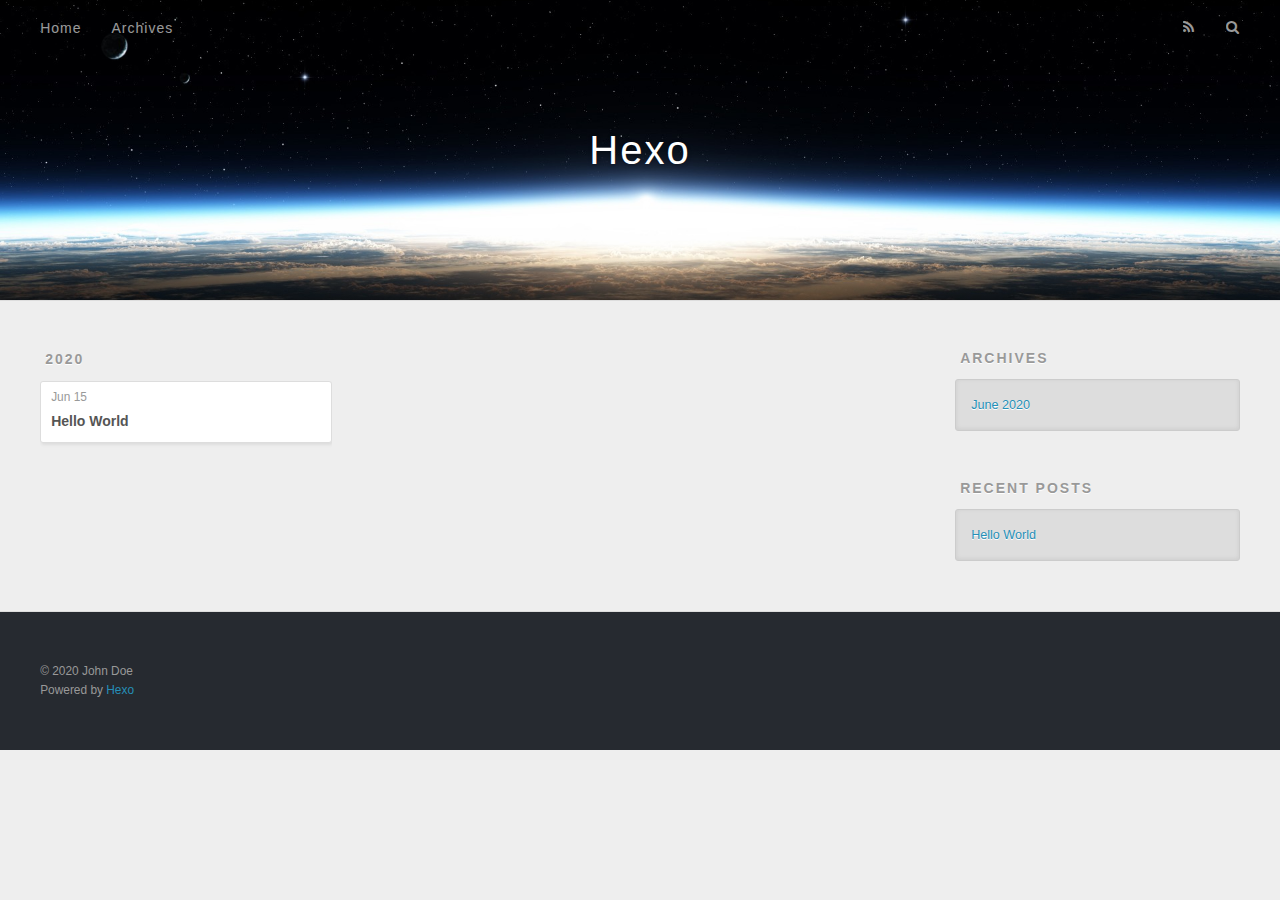
==== archives/index.html @ f8ab2e43 "Site updated: 2020-06-20 10:21:04" ====
<!DOCTYPE html>
<html>
<head>
  <meta charset="utf-8">
  

  
  <title>Archives | Hexo</title>
  <meta name="viewport" content="width=device-width, initial-scale=1, maximum-scale=1">
  <meta property="og:type" content="website">
<meta property="og:title" content="Hexo">
<meta property="og:url" content="http://yoursite.com/archives/index.html">
<meta property="og:site_name" content="Hexo">
<meta property="og:locale" content="en_US">
<meta property="article:author" content="John Doe">
<meta name="twitter:card" content="summary">
  
    <link rel="alternate" href="/atom.xml" title="Hexo" type="application/atom+xml">
  
  
    <link rel="icon" href="/favicon.png">
  
  
    <link href="//fonts.googleapis.com/css?family=Source+Code+Pro" rel="stylesheet" type="text/css">
  
  
<link rel="stylesheet" href="/css/style.css">

<meta name="generator" content="Hexo 4.2.1"></head>

<body>
  <div id="container">
    <div id="wrap">
      <header id="header">
  <div id="banner"></div>
  <div id="header-outer" class="outer">
    <div id="header-title" class="inner">
      <h1 id="logo-wrap">
        <a href="/" id="logo">Hexo</a>
      </h1>
      
    </div>
    <div id="header-inner" class="inner">
      <nav id="main-nav">
        <a id="main-nav-toggle" class="nav-icon"></a>
        
          <a class="main-nav-link" href="/">Home</a>
        
          <a class="main-nav-link" href="/archives">Archives</a>
        
      </nav>
      <nav id="sub-nav">
        
          <a id="nav-rss-link" class="nav-icon" href="/atom.xml" title="RSS Feed"></a>
        
        <a id="nav-search-btn" class="nav-icon" title="Search"></a>
      </nav>
      <div id="search-form-wrap">
        <form action="//google.com/search" method="get" accept-charset="UTF-8" class="search-form"><input type="search" name="q" class="search-form-input" placeholder="Search"><button type="submit" class="search-form-submit">&#xF002;</button><input type="hidden" name="sitesearch" value="http://yoursite.com"></form>
      </div>
    </div>
  </div>
</header>
      <div class="outer">
        <section id="main">
  
  
    
    
      
      
      <section class="archives-wrap">
        <div class="archive-year-wrap">
          <a href="/archives/2020" class="archive-year">2020</a>
        </div>
        <div class="archives">
    
    <article class="archive-article archive-type-post">
  <div class="archive-article-inner">
    <header class="archive-article-header">
      <a href="/2020/06/15/hello-world/" class="archive-article-date">
  <time datetime="2020-06-15T02:49:11.549Z" itemprop="datePublished">Jun 15</time>
</a>
      
  
    <h1 itemprop="name">
      <a class="archive-article-title" href="/2020/06/15/hello-world/">Hello World</a>
    </h1>
  

    </header>
  </div>
</article>
  
  
    </div></section>
  


</section>
        
          <aside id="sidebar">
  
    

  
    

  
    
  
    
  <div class="widget-wrap">
    <h3 class="widget-title">Archives</h3>
    <div class="widget">
      <ul class="archive-list"><li class="archive-list-item"><a class="archive-list-link" href="/archives/2020/06/">June 2020</a></li></ul>
    </div>
  </div>


  
    
  <div class="widget-wrap">
    <h3 class="widget-title">Recent Posts</h3>
    <div class="widget">
      <ul>
        
          <li>
            <a href="/2020/06/15/hello-world/">Hello World</a>
          </li>
        
      </ul>
    </div>
  </div>

  
</aside>
        
      </div>
      <footer id="footer">
  
  <div class="outer">
    <div id="footer-info" class="inner">
      &copy; 2020 John Doe<br>
      Powered by <a href="http://hexo.io/" target="_blank">Hexo</a>
    </div>
  </div>
</footer>
    </div>
    <nav id="mobile-nav">
  
    <a href="/" class="mobile-nav-link">Home</a>
  
    <a href="/archives" class="mobile-nav-link">Archives</a>
  
</nav>
    

<script src="//ajax.googleapis.com/ajax/libs/jquery/2.0.3/jquery.min.js"></script>


  
<link rel="stylesheet" href="/fancybox/jquery.fancybox.css">

  
<script src="/fancybox/jquery.fancybox.pack.js"></script>




<script src="/js/script.js"></script>




  </div>
</body>
</html>
---- css/style.css ----
body {
  width: 100%;
}
body:before,
body:after {
  content: "";
  display: table;
}
body:after {
  clear: both;
}
html,
body,
div,
span,
applet,
object,
iframe,
h1,
h2,
h3,
h4,
h5,
h6,
p,
blockquote,
pre,
a,
abbr,
acronym,
address,
big,
cite,
code,
del,
dfn,
em,
img,
ins,
kbd,
q,
s,
samp,
small,
strike,
strong,
sub,
sup,
tt,
var,
dl,
dt,
dd,
ol,
ul,
li,
fieldset,
form,
label,
legend,
table,
caption,
tbody,
tfoot,
thead,
tr,
th,
td {
  margin: 0;
  padding: 0;
  border: 0;
  outline: 0;
  font-weight: inherit;
  font-style: inherit;
  font-family: inherit;
  font-size: 100%;
  vertical-align: baseline;
}
body {
  line-height: 1;
  color: #000;
  background: #fff;
}
ol,
ul {
  list-style: none;
}
table {
  border-collapse: separate;
  border-spacing: 0;
  vertical-align: middle;
}
caption,
th,
td {
  text-align: left;
  font-weight: normal;
  vertical-align: middle;
}
a img {
  border: none;
}
input,
button {
  margin: 0;
  padding: 0;
}
input::-moz-focus-inner,
button::-moz-focus-inner {
  border: 0;
  padding: 0;
}
@font-face {
  font-family: FontAwesome;
  font-style: normal;
  font-weight: normal;
  src: url("fonts/fontawesome-webfont.eot?v=#4.0.3");
  src: url("fonts/fontawesome-webfont.eot?#iefix&v=#4.0.3") format("embedded-opentype"), url("fonts/fontawesome-webfont.woff?v=#4.0.3") format("woff"), url("fonts/fontawesome-webfont.ttf?v=#4.0.3") format("truetype"), url("fonts/fontawesome-webfont.svg#fontawesomeregular?v=#4.0.3") format("svg");
}
html,
body,
#container {
  height: 100%;
}
body {
  background: #eee;
  font: 14px -apple-system, BlinkMacSystemFont, "Segoe UI", "Roboto", "Oxygen", "Ubuntu", "Cantarell", "Fira Sans", "Droid Sans", "Helvetica Neue", sans-serif;
  -webkit-text-size-adjust: 100%;
}
.outer {
  max-width: 1220px;
  margin: 0 auto;
  padding: 0 20px;
}
.outer:before,
.outer:after {
  content: "";
  display: table;
}
.outer:after {
  clear: both;
}
.inner {
  display: inline;
  float: left;
  width: 98.33333333333333%;
  margin: 0 0.833333333333333%;
}
.left,
.alignleft {
  float: left;
}
.right,
.alignright {
  float: right;
}
.clear {
  clear: both;
}
#container {
  position: relative;
}
.mobile-nav-on {
  overflow: hidden;
}
#wrap {
  height: 100%;
  width: 100%;
  position: absolute;
  top: 0;
  left: 0;
  -webkit-transition: 0.2s ease-out;
  -moz-transition: 0.2s ease-out;
  -ms-transition: 0.2s ease-out;
  transition: 0.2s ease-out;
  z-index: 1;
  background: #eee;
}
.mobile-nav-on #wrap {
  left: 280px;
}
@media screen and (min-width: 768px) {
  #main {
    display: inline;
    float: left;
    width: 73.33333333333333%;
    margin: 0 0.833333333333333%;
  }
}
.article-date,
.article-category-link,
.archive-year,
.widget-title {
  text-decoration: none;
  text-transform: uppercase;
  letter-spacing: 2px;
  color: #999;
  margin-bottom: 1em;
  margin-left: 5px;
  line-height: 1em;
  text-shadow: 0 1px #fff;
  font-weight: bold;
}
.article-inner,
.archive-article-inner {
  background: #fff;
  -webkit-box-shadow: 1px 2px 3px #ddd;
  box-shadow: 1px 2px 3px #ddd;
  border: 1px solid #ddd;
  border-radius: 3px;
}
.article-entry h1,
.widget h1 {
  font-size: 2em;
}
.article-entry h2,
.widget h2 {
  font-size: 1.5em;
}
.article-entry h3,
.widget h3 {
  font-size: 1.3em;
}
.article-entry h4,
.widget h4 {
  font-size: 1.2em;
}
.article-entry h5,
.widget h5 {
  font-size: 1em;
}
.article-entry h6,
.widget h6 {
  font-size: 1em;
  color: #999;
}
.article-entry hr,
.widget hr {
  border: 1px dashed #ddd;
}
.article-entry strong,
.widget strong {
  font-weight: bold;
}
.article-entry em,
.widget em,
.article-entry cite,
.widget cite {
  font-style: italic;
}
.article-entry sup,
.widget sup,
.article-entry sub,
.widget sub {
  font-size: 0.75em;
  line-height: 0;
  position: relative;
  vertical-align: baseline;
}
.article-entry sup,
.widget sup {
  top: -0.5em;
}
.article-entry sub,
.widget sub {
  bottom: -0.2em;
}
.article-entry small,
.widget small {
  font-size: 0.85em;
}
.article-entry acronym,
.widget acronym,
.article-entry abbr,
.widget abbr {
  border-bottom: 1px dotted;
}
.article-entry ul,
.widget ul,
.article-entry ol,
.widget ol,
.article-entry dl,
.widget dl {
  margin: 0 20px;
  line-height: 1.6em;
}
.article-entry ul ul,
.widget ul ul,
.article-entry ol ul,
.widget ol ul,
.article-entry ul ol,
.widget ul ol,
.article-entry ol ol,
.widget ol ol {
  margin-top: 0;
  margin-bottom: 0;
}
.article-entry ul,
.widget ul {
  list-style: disc;
}
.article-entry ol,
.widget ol {
  list-style: decimal;
}
.article-entry dt,
.widget dt {
  font-weight: bold;
}
#header {
  height: 300px;
  position: relative;
  border-bottom: 1px solid #ddd;
}
#header:before,
#header:after {
  content: "";
  position: absolute;
  left: 0;
  right: 0;
  height: 40px;
}
#header:before {
  top: 0;
  background: -webkit-linear-gradient(rgba(0,0,0,0.2), transparent);
  background: -moz-linear-gradient(rgba(0,0,0,0.2), transparent);
  background: -ms-linear-gradient(rgba(0,0,0,0.2), transparent);
  background: linear-gradient(rgba(0,0,0,0.2), transparent);
}
#header:after {
  bottom: 0;
  background: -webkit-linear-gradient(transparent, rgba(0,0,0,0.2));
  background: -moz-linear-gradient(transparent, rgba(0,0,0,0.2));
  background: -ms-linear-gradient(transparent, rgba(0,0,0,0.2));
  background: linear-gradient(transparent, rgba(0,0,0,0.2));
}
#header-outer {
  height: 100%;
  position: relative;
}
#header-inner {
  position: relative;
  overflow: hidden;
}
#banner {
  position: absolute;
  top: 0;
  left: 0;
  width: 100%;
  height: 100%;
  background: url("images/banner.jpg") center #000;
  -webkit-background-size: cover;
  -moz-background-size: cover;
  background-size: cover;
  z-index: -1;
}
#header-title {
  text-align: center;
  height: 40px;
  position: absolute;
  top: 50%;
  left: 0;
  margin-top: -20px;
}
#logo,
#subtitle {
  text-decoration: none;
  color: #fff;
  font-weight: 300;
  text-shadow: 0 1px 4px rgba(0,0,0,0.3);
}
#logo {
  font-size: 40px;
  line-height: 40px;
  letter-spacing: 2px;
}
#subtitle {
  font-size: 16px;
  line-height: 16px;
  letter-spacing: 1px;
}
#subtitle-wrap {
  margin-top: 16px;
}
#main-nav {
  float: left;
  margin-left: -15px;
}
.nav-icon,
.main-nav-link {
  float: left;
  color: #fff;
  opacity: 0.6;
  text-decoration: none;
  text-shadow: 0 1px rgba(0,0,0,0.2);
  -webkit-transition: opacity 0.2s;
  -moz-transition: opacity 0.2s;
  -ms-transition: opacity 0.2s;
  transition: opacity 0.2s;
  display: block;
  padding: 20px 15px;
}
.nav-icon:hover,
.main-nav-link:hover {
  opacity: 1;
}
.nav-icon {
  font-family: FontAwesome;
  text-align: center;
  font-size: 14px;
  width: 14px;
  height: 14px;
  padding: 20px 15px;
  position: relative;
  cursor: pointer;
}
.main-nav-link {
  font-weight: 300;
  letter-spacing: 1px;
}
@media screen and (max-width: 479px) {
  .main-nav-link {
    display: none;
  }
}
#main-nav-toggle {
  display: none;
}
#main-nav-toggle:before {
  content: "\f0c9";
}
@media screen and (max-width: 479px) {
  #main-nav-toggle {
    display: block;
  }
}
#sub-nav {
  float: right;
  margin-right: -15px;
}
#nav-rss-link:before {
  content: "\f09e";
}
#nav-search-btn:before {
  content: "\f002";
}
#search-form-wrap {
  position: absolute;
  top: 15px;
  width: 150px;
  height: 30px;
  right: -150px;
  opacity: 0;
  -webkit-transition: 0.2s ease-out;
  -moz-transition: 0.2s ease-out;
  -ms-transition: 0.2s ease-out;
  transition: 0.2s ease-out;
}
#search-form-wrap.on {
  opacity: 1;
  right: 0;
}
@media screen and (max-width: 479px) {
  #search-form-wrap {
    width: 100%;
    right: -100%;
  }
}
.search-form {
  position: absolute;
  top: 0;
  left: 0;
  right: 0;
  background: #fff;
  padding: 5px 15px;
  border-radius: 15px;
  -webkit-box-shadow: 0 0 10px rgba(0,0,0,0.3);
  box-shadow: 0 0 10px rgba(0,0,0,0.3);
}
.search-form-input {
  border: none;
  background: none;
  color: #555;
  width: 100%;
  font: 13px -apple-system, BlinkMacSystemFont, "Segoe UI", "Roboto", "Oxygen", "Ubuntu", "Cantarell", "Fira Sans", "Droid Sans", "Helvetica Neue", sans-serif;
  outline: none;
}
.search-form-input::-webkit-search-results-decoration,
.search-form-input::-webkit-search-cancel-button {
  -webkit-appearance: none;
}
.search-form-submit {
  position: absolute;
  top: 50%;
  right: 10px;
  margin-top: -7px;
  font: 13px FontAwesome;
  border: none;
  background: none;
  color: #bbb;
  cursor: pointer;
}
.search-form-submit:hover,
.search-form-submit:focus {
  color: #777;
}
.article {
  margin: 50px 0;
}
.article-inner {
  overflow: hidden;
}
.article-meta:before,
.article-meta:after {
  content: "";
  display: table;
}
.article-meta:after {
  clear: both;
}
.article-date {
  float: left;
}
.article-category {
  float: left;
  line-height: 1em;
  color: #ccc;
  text-shadow: 0 1px #fff;
  margin-left: 8px;
}
.article-category:before {
  content: "\2022";
}
.article-category-link {
  margin: 0 12px 1em;
}
.article-header {
  padding: 20px 20px 0;
}
.article-title {
  text-decoration: none;
  font-size: 2em;
  font-weight: bold;
  color: #555;
  line-height: 1.1em;
  -webkit-transition: color 0.2s;
  -moz-transition: color 0.2s;
  -ms-transition: color 0.2s;
  transition: color 0.2s;
}
a.article-title:hover {
  color: #258fb8;
}
.article-entry {
  color: #555;
  padding: 0 20px;
}
.article-entry:before,
.article-entry:after {
  content: "";
  display: table;
}
.article-entry:after {
  clear: both;
}
.article-entry p,
.article-entry table {
  line-height: 1.6em;
  margin: 1.6em 0;
}
.article-entry h1,
.article-entry h2,
.article-entry h3,
.article-entry h4,
.article-entry h5,
.article-entry h6 {
  font-weight: bold;
}
.article-entry h1,
.article-entry h2,
.article-entry h3,
.article-entry h4,
.article-entry h5,
.article-entry h6 {
  line-height: 1.1em;
  margin: 1.1em 0;
}
.article-entry a {
  color: #258fb8;
  text-decoration: none;
}
.article-entry a:hover {
  text-decoration: underline;
}
.article-entry ul,
.article-entry ol,
.article-entry dl {
  margin-top: 1.6em;
  margin-bottom: 1.6em;
}
.article-entry img,
.article-entry video {
  max-width: 100%;
  height: auto;
  display: block;
  margin: auto;
}
.article-entry iframe {
  border: none;
}
.article-entry table {
  width: 100%;
  border-collapse: collapse;
  border-spacing: 0;
}
.article-entry th {
  font-weight: bold;
  border-bottom: 3px solid #ddd;
  padding-bottom: 0.5em;
}
.article-entry td {
  border-bottom: 1px solid #ddd;
  padding: 10px 0;
}
.article-entry blockquote {
  font-family: Georgia, "Times New Roman", serif;
  font-size: 1.4em;
  margin: 1.6em 20px;
  text-align: center;
}
.article-entry blockquote footer {
  font-size: 14px;
  margin: 1.6em 0;
  font-family: -apple-system, BlinkMacSystemFont, "Segoe UI", "Roboto", "Oxygen", "Ubuntu", "Cantarell", "Fira Sans", "Droid Sans", "Helvetica Neue", sans-serif;
}
.article-entry blockquote footer cite:before {
  content: "—";
  padding: 0 0.5em;
}
.article-entry .pullquote {
  text-align: left;
  width: 45%;
  margin: 0;
}
.article-entry .pullquote.left {
  margin-left: 0.5em;
  margin-right: 1em;
}
.article-entry .pullquote.right {
  margin-right: 0.5em;
  margin-left: 1em;
}
.article-entry .caption {
  color: #999;
  display: block;
  font-size: 0.9em;
  margin-top: 0.5em;
  position: relative;
  text-align: center;
}
.article-entry .video-container {
  position: relative;
  padding-top: 56.25%;
  height: 0;
  overflow: hidden;
}
.article-entry .video-container iframe,
.article-entry .video-container object,
.article-entry .video-container embed {
  position: absolute;
  top: 0;
  left: 0;
  width: 100%;
  height: 100%;
  margin-top: 0;
}
.article-more-link a {
  display: inline-block;
  line-height: 1em;
  padding: 6px 15px;
  border-radius: 15px;
  background: #eee;
  color: #999;
  text-shadow: 0 1px #fff;
  text-decoration: none;
}
.article-more-link a:hover {
  background: #258fb8;
  color: #fff;
  text-decoration: none;
  text-shadow: 0 1px #1e7293;
}
.article-footer {
  font-size: 0.85em;
  line-height: 1.6em;
  border-top: 1px solid #ddd;
  padding-top: 1.6em;
  margin: 0 20px 20px;
}
.article-footer:before,
.article-footer:after {
  content: "";
  display: table;
}
.article-footer:after {
  clear: both;
}
.article-footer a {
  color: #999;
  text-decoration: none;
}
.article-footer a:hover {
  color: #555;
}
.article-tag-list-item {
  float: left;
  margin-right: 10px;
}
.article-tag-list-link:before {
  content: "#";
}
.article-comment-link {
  float: right;
}
.article-comment-link:before {
  content: "\f075";
  font-family: FontAwesome;
  padding-right: 8px;
}
.article-share-link {
  cursor: pointer;
  float: right;
  margin-left: 20px;
}
.article-share-link:before {
  content: "\f064";
  font-family: FontAwesome;
  padding-right: 6px;
}
#article-nav {
  position: relative;
}
#article-nav:before,
#article-nav:after {
  content: "";
  display: table;
}
#article-nav:after {
  clear: both;
}
@media screen and (min-width: 768px) {
  #article-nav {
    margin: 50px 0;
  }
  #article-nav:before {
    width: 8px;
    height: 8px;
    position: absolute;
    top: 50%;
    left: 50%;
    margin-top: -4px;
    margin-left: -4px;
    content: "";
    border-radius: 50%;
    background: #ddd;
    -webkit-box-shadow: 0 1px 2px #fff;
    box-shadow: 0 1px 2px #fff;
  }
}
.article-nav-link-wrap {
  text-decoration: none;
  text-shadow: 0 1px #fff;
  color: #999;
  -webkit-box-sizing: border-box;
  -moz-box-sizing: border-box;
  box-sizing: border-box;
  margin-top: 50px;
  text-align: center;
  display: block;
}
.article-nav-link-wrap:hover {
  color: #555;
}
@media screen and (min-width: 768px) {
  .article-nav-link-wrap {
    width: 50%;
    margin-top: 0;
  }
}
@media screen and (min-width: 768px) {
  #article-nav-newer {
    float: left;
    text-align: right;
    padding-right: 20px;
  }
}
@media screen and (min-width: 768px) {
  #article-nav-older {
    float: right;
    text-align: left;
    padding-left: 20px;
  }
}
.article-nav-caption {
  text-transform: uppercase;
  letter-spacing: 2px;
  color: #ddd;
  line-height: 1em;
  font-weight: bold;
}
#article-nav-newer .article-nav-caption {
  margin-right: -2px;
}
.article-nav-title {
  font-size: 0.85em;
  line-height: 1.6em;
  margin-top: 0.5em;
}
.article-share-box {
  position: absolute;
  display: none;
  background: #fff;
  -webkit-box-shadow: 1px 2px 10px rgba(0,0,0,0.2);
  box-shadow: 1px 2px 10px rgba(0,0,0,0.2);
  border-radius: 3px;
  margin-left: -145px;
  overflow: hidden;
  z-index: 1;
}
.article-share-box.on {
  display: block;
}
.article-share-input {
  width: 100%;
  background: none;
  -webkit-box-sizing: border-box;
  -moz-box-sizing: border-box;
  box-sizing: border-box;
  font: 14px -apple-system, BlinkMacSystemFont, "Segoe UI", "Roboto", "Oxygen", "Ubuntu", "Cantarell", "Fira Sans", "Droid Sans", "Helvetica Neue", sans-serif;
  padding: 0 15px;
  color: #555;
  outline: none;
  border: 1px solid #ddd;
  border-radius: 3px 3px 0 0;
  height: 36px;
  line-height: 36px;
}
.article-share-links {
  background: #eee;
}
.article-share-links:before,
.article-share-links:after {
  content: "";
  display: table;
}
.article-share-links:after {
  clear: both;
}
.article-share-twitter,
.article-share-facebook,
.article-share-pinterest,
.article-share-google {
  width: 50px;
  height: 36px;
  display: block;
  float: left;
  position: relative;
  color: #999;
  text-shadow: 0 1px #fff;
}
.article-share-twitter:before,
.article-share-facebook:before,
.article-share-pinterest:before,
.article-share-google:before {
  font-size: 20px;
  font-family: FontAwesome;
  width: 20px;
  height: 20px;
  position: absolute;
  top: 50%;
  left: 50%;
  margin-top: -10px;
  margin-left: -10px;
  text-align: center;
}
.article-share-twitter:hover,
.article-share-facebook:hover,
.article-share-pinterest:hover,
.article-share-google:hover {
  color: #fff;
}
.article-share-twitter:before {
  content: "\f099";
}
.article-share-twitter:hover {
  background: #00aced;
  text-shadow: 0 1px #008abe;
}
.article-share-facebook:before {
  content: "\f09a";
}
.article-share-facebook:hover {
  background: #3b5998;
  text-shadow: 0 1px #2f477a;
}
.article-share-pinterest:before {
  content: "\f0d2";
}
.article-share-pinterest:hover {
  background: #cb2027;
  text-shadow: 0 1px #a21a1f;
}
.article-share-google:before {
  content: "\f0d5";
}
.article-share-google:hover {
  background: #dd4b39;
  text-shadow: 0 1px #be3221;
}
.article-gallery {
  background: #000;
  position: relative;
}
.article-gallery-photos {
  position: relative;
  overflow: hidden;
}
.article-gallery-img {
  display: none;
  max-width: 100%;
}
.article-gallery-img:first-child {
  display: block;
}
.article-gallery-img.loaded {
  position: absolute;
  display: block;
}
.article-gallery-img img {
  display: block;
  max-width: 100%;
  margin: 0 auto;
}
#comments {
  background: #fff;
  -webkit-box-shadow: 1px 2px 3px #ddd;
  box-shadow: 1px 2px 3px #ddd;
  padding: 20px;
  border: 1px solid #ddd;
  border-radius: 3px;
  margin: 50px 0;
}
#comments a {
  color: #258fb8;
}
.archives-wrap {
  margin: 50px 0;
}
.archives:before,
.archives:after {
  content: "";
  display: table;
}
.archives:after {
  clear: both;
}
.archive-year-wrap {
  margin-bottom: 1em;
}
.archives {
  -webkit-column-gap: 10px;
  -moz-column-gap: 10px;
  column-gap: 10px;
}
@media screen and (min-width: 480px) and (max-width: 767px) {
  .archives {
    -webkit-column-count: 2;
    -moz-column-count: 2;
    column-count: 2;
  }
}
@media screen and (min-width: 768px) {
  .archives {
    -webkit-column-count: 3;
    -moz-column-count: 3;
    column-count: 3;
  }
}
.archive-article {
  -webkit-column-break-inside: avoid;
  page-break-inside: avoid;
  overflow: hidden;
  break-inside: avoid-column;
}
.archive-article-inner {
  padding: 10px;
  margin-bottom: 15px;
}
.archive-article-title {
  text-decoration: none;
  font-weight: bold;
  color: #555;
  -webkit-transition: color 0.2s;
  -moz-transition: color 0.2s;
  -ms-transition: color 0.2s;
  transition: color 0.2s;
  line-height: 1.6em;
}
.archive-article-title:hover {
  color: #258fb8;
}
.archive-article-footer {
  margin-top: 1em;
}
.archive-article-date {
  color: #999;
  text-decoration: none;
  font-size: 0.85em;
  line-height: 1em;
  margin-bottom: 0.5em;
  display: block;
}
#page-nav {
  margin: 50px auto;
  background: #fff;
  -webkit-box-shadow: 1px 2px 3px #ddd;
  box-shadow: 1px 2px 3px #ddd;
  border: 1px solid #ddd;
  border-radius: 3px;
  text-align: center;
  color: #999;
  overflow: hidden;
}
#page-nav:before,
#page-nav:after {
  content: "";
  display: table;
}
#page-nav:after {
  clear: both;
}
#page-nav a,
#page-nav span {
  padding: 10px 20px;
  line-height: 1;
  height: 2ex;
}
#page-nav a {
  color: #999;
  text-decoration: none;
}
#page-nav a:hover {
  background: #999;
  color: #fff;
}
#page-nav .prev {
  float: left;
}
#page-nav .next {
  float: right;
}
#page-nav .page-number {
  display: inline-block;
}
@media screen and (max-width: 479px) {
  #page-nav .page-number {
    display: none;
  }
}
#page-nav .current {
  color: #555;
  font-weight: bold;
}
#page-nav .space {
  color: #ddd;
}
#footer {
  background: #262a30;
  padding: 50px 0;
  border-top: 1px solid #ddd;
  color: #999;
}
#footer a {
  color: #258fb8;
  text-decoration: none;
}
#footer a:hover {
  text-decoration: underline;
}
#footer-info {
  line-height: 1.6em;
  font-size: 0.85em;
}
.article-entry pre,
.article-entry .highlight {
  background: #2d2d2d;
  margin: 0 -20px;
  padding: 15px 20px;
  border-style: solid;
  border-color: #ddd;
  border-width: 1px 0;
  overflow: auto;
  color: #ccc;
  line-height: 22.400000000000002px;
}
.article-entry .highlight .gutter pre,
.article-entry .gist .gist-file .gist-data .line-numbers {
  color: #666;
  font-size: 0.85em;
}
.article-entry pre,
.article-entry code {
  font-family: "Source Code Pro", Consolas, Monaco, Menlo, Consolas, monospace;
}
.article-entry code {
  background: #eee;
  text-shadow: 0 1px #fff;
  padding: 0 0.3em;
}
.article-entry pre code {
  background: none;
  text-shadow: none;
  padding: 0;
}
.article-entry .highlight pre {
  border: none;
  margin: 0;
  padding: 0;
}
.article-entry .highlight table {
  margin: 0;
  width: auto;
}
.article-entry .highlight td {
  border: none;
  padding: 0;
}
.article-entry .highlight figcaption {
  font-size: 0.85em;
  color: #999;
  line-height: 1em;
  margin-bottom: 1em;
}
.article-entry .highlight figcaption:before,
.article-entry .highlight figcaption:after {
  content: "";
  display: table;
}
.article-entry .highlight figcaption:after {
  clear: both;
}
.article-entry .highlight figcaption a {
  float: right;
}
.article-entry .highlight .gutter pre {
  text-align: right;
  padding-right: 20px;
}
.article-entry .highlight .line {
  height: 22.400000000000002px;
}
.article-entry .highlight .line.marked {
  background: #515151;
}
.article-entry .gist {
  margin: 0 -20px;
  border-style: solid;
  border-color: #ddd;
  border-width: 1px 0;
  background: #2d2d2d;
  padding: 15px 20px 15px 0;
}
.article-entry .gist .gist-file {
  border: none;
  font-family: "Source Code Pro", Consolas, Monaco, Menlo, Consolas, monospace;
  margin: 0;
}
.article-entry .gist .gist-file .gist-data {
  background: none;
  border: none;
}
.article-entry .gist .gist-file .gist-data .line-numbers {
  background: none;
  border: none;
  padding: 0 20px 0 0;
}
.article-entry .gist .gist-file .gist-data .line-data {
  padding: 0 !important;
}
.article-entry .gist .gist-file .highlight {
  margin: 0;
  padding: 0;
  border: none;
}
.article-entry .gist .gist-file .gist-meta {
  background: #2d2d2d;
  color: #999;
  font: 0.85em -apple-system, BlinkMacSystemFont, "Segoe UI", "Roboto", "Oxygen", "Ubuntu", "Cantarell", "Fira Sans", "Droid Sans", "Helvetica Neue", sans-serif;
  text-shadow: 0 0;
  padding: 0;
  margin-top: 1em;
  margin-left: 20px;
}
.article-entry .gist .gist-file .gist-meta a {
  color: #258fb8;
  font-weight: normal;
}
.article-entry .gist .gist-file .gist-meta a:hover {
  text-decoration: underline;
}
pre .comment,
pre .title {
  color: #999;
}
pre .variable,
pre .attribute,
pre .tag,
pre .regexp,
pre .ruby .constant,
pre .xml .tag .title,
pre .xml .pi,
pre .xml .doctype,
pre .html .doctype,
pre .css .id,
pre .css .class,
pre .css .pseudo {
  color: #f2777a;
}
pre .number,
pre .preprocessor,
pre .built_in,
pre .literal,
pre .params,
pre .constant {
  color: #f99157;
}
pre .class,
pre .ruby .class .title,
pre .css .rules .attribute {
  color: #9c9;
}
pre .string,
pre .value,
pre .inheritance,
pre .header,
pre .ruby .symbol,
pre .xml .cdata {
  color: #9c9;
}
pre .css .hexcolor {
  color: #6cc;
}
pre .function,
pre .python .decorator,
pre .python .title,
pre .ruby .function .title,
pre .ruby .title .keyword,
pre .perl .sub,
pre .javascript .title,
pre .coffeescript .title {
  color: #69c;
}
pre .keyword,
pre .javascript .function {
  color: #c9c;
}
@media screen and (max-width: 479px) {
  #mobile-nav {
    position: absolute;
    top: 0;
    left: 0;
    width: 280px;
    height: 100%;
    background: #191919;
    border-right: 1px solid #fff;
  }
}
@media screen and (max-width: 479px) {
  .mobile-nav-link {
    display: block;
    color: #999;
    text-decoration: none;
    padding: 15px 20px;
    font-weight: bold;
  }
  .mobile-nav-link:hover {
    color: #fff;
  }
}
@media screen and (min-width: 768px) {
  #sidebar {
    display: inline;
    float: left;
    width: 23.333333333333332%;
    margin: 0 0.833333333333333%;
  }
}
.widget-wrap {
  margin: 50px 0;
}
.widget {
  color: #777;
  text-shadow: 0 1px #fff;
  background: #ddd;
  -webkit-box-shadow: 0 -1px 4px #ccc inset;
  box-shadow: 0 -1px 4px #ccc inset;
  border: 1px solid #ccc;
  padding: 15px;
  border-radius: 3px;
}
.widget a {
  color: #258fb8;
  text-decoration: none;
}
.widget a:hover {
  text-decoration: underline;
}
.widget ul ul,
.widget ol ul,
.widget dl ul,
.widget ul ol,
.widget ol ol,
.widget dl ol,
.widget ul dl,
.widget ol dl,
.widget dl dl {
  margin-left: 15px;
  list-style: disc;
}
.widget {
  line-height: 1.6em;
  word-wrap: break-word;
  font-size: 0.9em;
}
.widget ul,
.widget ol {
  list-style: none;
  margin: 0;
}
.widget ul ul,
.widget ol ul,
.widget ul ol,
.widget ol ol {
  margin: 0 20px;
}
.widget ul ul,
.widget ol ul {
  list-style: disc;
}
.widget ul ol,
.widget ol ol {
  list-style: decimal;
}
.category-list-count,
.tag-list-count,
.archive-list-count {
  padding-left: 5px;
  color: #999;
  font-size: 0.85em;
}
.category-list-count:before,
.tag-list-count:before,
.archive-list-count:before {
  content: "(";
}
.category-list-count:after,
.tag-list-count:after,
.archive-list-count:after {
  content: ")";
}
.tagcloud a {
  margin-right: 5px;
  display: inline-block;
}
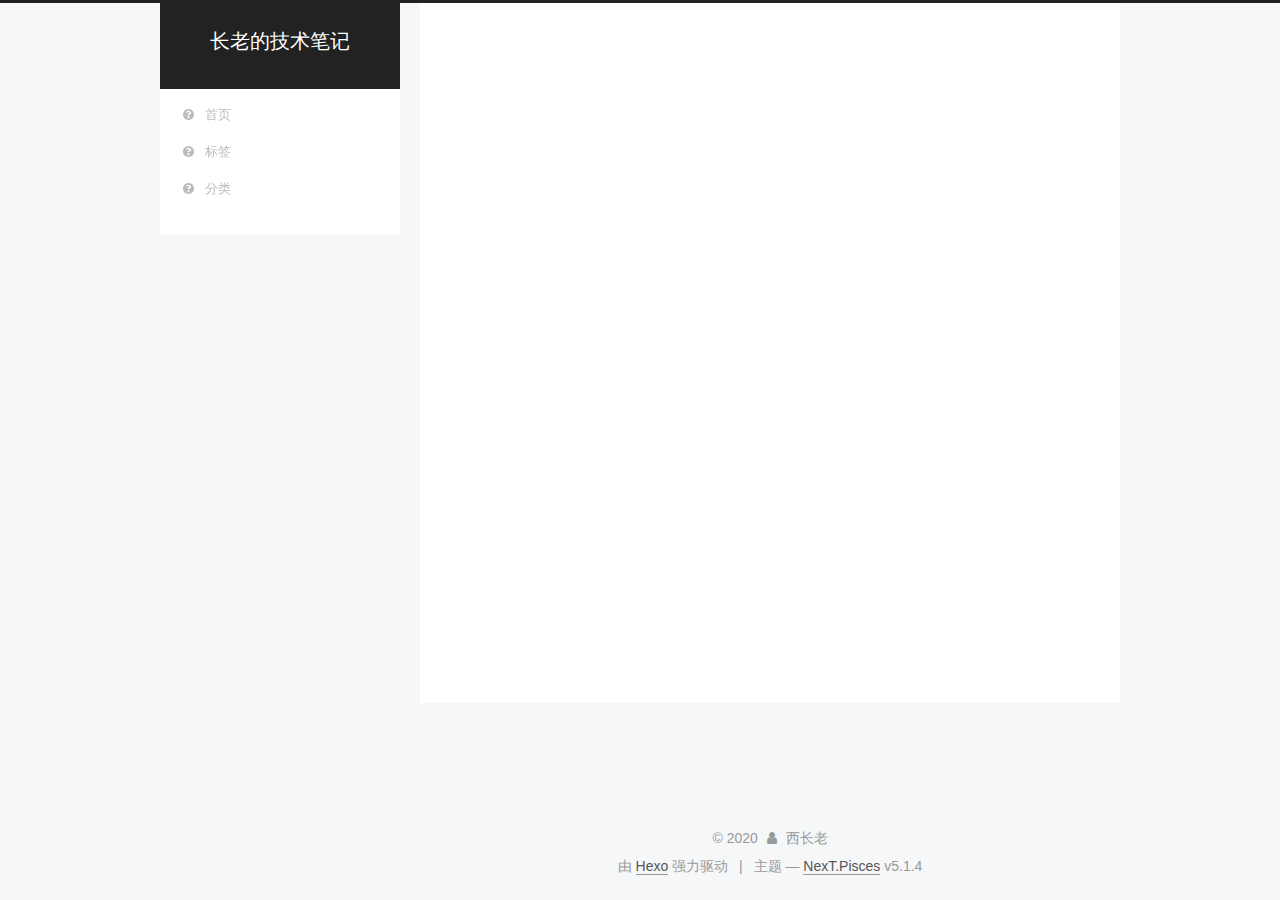
==== commit 4bf2f58b: "Site updated: 2020-06-20 14:03:55" ====
--- a/archives/index.html
+++ b/archives/index.html
@@ -1,178 +1,585 @@
 <!DOCTYPE html>
-<html>
+
+
+
+  
+
+
+<html class="theme-next pisces use-motion" lang="zh-Hans">
 <head>
-  <meta charset="utf-8">
-  
-
-  
-  <title>Archives | Hexo</title>
-  <meta name="viewport" content="width=device-width, initial-scale=1, maximum-scale=1">
-  <meta property="og:type" content="website">
-<meta property="og:title" content="Hexo">
+  <meta charset="UTF-8"/>
+<meta http-equiv="X-UA-Compatible" content="IE=edge" />
+<meta name="viewport" content="width=device-width, initial-scale=1, maximum-scale=1"/>
+<meta name="theme-color" content="#222">
+
+
+
+
+
+
+
+
+
+<meta http-equiv="Cache-Control" content="no-transform" />
+<meta http-equiv="Cache-Control" content="no-siteapp" />
+
+
+
+
+
+
+
+
+
+
+
+
+
+
+
+
+  
+  
+  <link href="/lib/fancybox/source/jquery.fancybox.css?v=2.1.5" rel="stylesheet" type="text/css" />
+
+
+
+
+
+
+
+<link href="/lib/font-awesome/css/font-awesome.min.css?v=4.6.2" rel="stylesheet" type="text/css" />
+
+<link href="/css/main.css?v=5.1.4" rel="stylesheet" type="text/css" />
+
+
+  <link rel="apple-touch-icon" sizes="180x180" href="/images/apple-touch-icon-next.png?v=5.1.4">
+
+
+  <link rel="icon" type="image/png" sizes="32x32" href="/images/favicon-32x32-next.png?v=5.1.4">
+
+
+  <link rel="icon" type="image/png" sizes="16x16" href="/images/favicon-16x16-next.png?v=5.1.4">
+
+
+  <link rel="mask-icon" href="/images/logo.svg?v=5.1.4" color="#222">
+
+
+
+
+
+  <meta name="keywords" content="Hexo, NexT" />
+
+
+
+
+
+
+
+
+
+
+<meta property="og:type" content="website">
+<meta property="og:title" content="长老的技术笔记">
 <meta property="og:url" content="http://yoursite.com/archives/index.html">
-<meta property="og:site_name" content="Hexo">
-<meta property="og:locale" content="en_US">
-<meta property="article:author" content="John Doe">
+<meta property="og:site_name" content="长老的技术笔记">
+<meta property="article:author" content="西长老">
 <meta name="twitter:card" content="summary">
-  
-    <link rel="alternate" href="/atom.xml" title="Hexo" type="application/atom+xml">
-  
-  
-    <link rel="icon" href="/favicon.png">
-  
-  
-    <link href="//fonts.googleapis.com/css?family=Source+Code+Pro" rel="stylesheet" type="text/css">
-  
-  
-<link rel="stylesheet" href="/css/style.css">
+
+
+
+<script type="text/javascript" id="hexo.configurations">
+  var NexT = window.NexT || {};
+  var CONFIG = {
+    root: '/',
+    scheme: 'Pisces',
+    version: '5.1.4',
+    sidebar: {"position":"left","display":"post","offset":12,"b2t":false,"scrollpercent":false,"onmobile":false},
+    fancybox: true,
+    tabs: true,
+    motion: {"enable":true,"async":false,"transition":{"post_block":"fadeIn","post_header":"slideDownIn","post_body":"slideDownIn","coll_header":"slideLeftIn","sidebar":"slideUpIn"}},
+    duoshuo: {
+      userId: '0',
+      author: '博主'
+    },
+    algolia: {
+      applicationID: '',
+      apiKey: '',
+      indexName: '',
+      hits: {"per_page":10},
+      labels: {"input_placeholder":"Search for Posts","hits_empty":"We didn't find any results for the search: ${query}","hits_stats":"${hits} results found in ${time} ms"}
+    }
+  };
+</script>
+
+
+
+  <link rel="canonical" href="http://yoursite.com/archives/"/>
+
+
+
+
+
+  <title>归档 | 长老的技术笔记</title>
+  
+
+
+
+
+
+
+
 
 <meta name="generator" content="Hexo 4.2.1"></head>
 
-<body>
-  <div id="container">
-    <div id="wrap">
-      <header id="header">
-  <div id="banner"></div>
-  <div id="header-outer" class="outer">
-    <div id="header-title" class="inner">
-      <h1 id="logo-wrap">
-        <a href="/" id="logo">Hexo</a>
-      </h1>
-      
+<body itemscope itemtype="http://schema.org/WebPage" lang="zh-Hans">
+
+  
+  
+    
+  
+
+  <div class="container sidebar-position-left page-archive">
+    <div class="headband"></div>
+
+    <header id="header" class="header" itemscope itemtype="http://schema.org/WPHeader">
+      <div class="header-inner"><div class="site-brand-wrapper">
+  <div class="site-meta ">
+    
+
+    <div class="custom-logo-site-title">
+      <a href="/"  class="brand" rel="start">
+        <span class="logo-line-before"><i></i></span>
+        <span class="site-title">长老的技术笔记</span>
+        <span class="logo-line-after"><i></i></span>
+      </a>
     </div>
-    <div id="header-inner" class="inner">
-      <nav id="main-nav">
-        <a id="main-nav-toggle" class="nav-icon"></a>
-        
-          <a class="main-nav-link" href="/">Home</a>
-        
-          <a class="main-nav-link" href="/archives">Archives</a>
-        
-      </nav>
-      <nav id="sub-nav">
-        
-          <a id="nav-rss-link" class="nav-icon" href="/atom.xml" title="RSS Feed"></a>
-        
-        <a id="nav-search-btn" class="nav-icon" title="Search"></a>
-      </nav>
-      <div id="search-form-wrap">
-        <form action="//google.com/search" method="get" accept-charset="UTF-8" class="search-form"><input type="search" name="q" class="search-form-input" placeholder="Search"><button type="submit" class="search-form-submit">&#xF002;</button><input type="hidden" name="sitesearch" value="http://yoursite.com"></form>
+      
+        <p class="site-subtitle"></p>
+      
+  </div>
+
+  <div class="site-nav-toggle">
+    <button>
+      <span class="btn-bar"></span>
+      <span class="btn-bar"></span>
+      <span class="btn-bar"></span>
+    </button>
+  </div>
+</div>
+
+<nav class="site-nav">
+  
+
+  
+    <ul id="menu" class="menu">
+      
+        
+        <li class="menu-item menu-item-home">
+          <a href="/" rel="section">
+            
+              <i class="menu-item-icon fa fa-fw fa-question-circle"></i> <br />
+            
+            首页
+          </a>
+        </li>
+      
+        
+        <li class="menu-item menu-item-tags">
+          <a href="/tags" rel="section">
+            
+              <i class="menu-item-icon fa fa-fw fa-question-circle"></i> <br />
+            
+            标签
+          </a>
+        </li>
+      
+        
+        <li class="menu-item menu-item-categories">
+          <a href="/categories" rel="section">
+            
+              <i class="menu-item-icon fa fa-fw fa-question-circle"></i> <br />
+            
+            分类
+          </a>
+        </li>
+      
+
+      
+    </ul>
+  
+
+  
+</nav>
+
+
+
+ </div>
+    </header>
+
+    <main id="main" class="main">
+      <div class="main-inner">
+        <div class="content-wrap">
+          <div id="content" class="content">
+            
+
+  
+  
+  
+  <div class="post-block archive">
+    <div id="posts" class="posts-collapse">
+      <span class="archive-move-on"></span>
+
+      <span class="archive-page-counter">
+        
+        
+        
+          
+        
+        嗯..! 目前共计 1 篇日志。 继续努力。
+      </span>
+
+      
+
+        
+        
+        
+
+        
+          
+          <div class="collection-title">
+            <h1 class="archive-year" id="archive-year-2020">2020</h1>
+          </div>
+        
+        
+
+        
+
+  <article class="post post-type-normal" itemscope itemtype="http://schema.org/Article">
+    <header class="post-header">
+
+      <h2 class="post-title">
+        
+            <a class="post-title-link" href="/2020/06/20/test/" itemprop="url">
+              
+                <span itemprop="name">test</span>
+              
+            </a>
+        
+      </h2>
+
+      <div class="post-meta">
+        <time class="post-time" itemprop="dateCreated"
+              datetime="2020-06-20T10:38:17+08:00"
+              content="2020-06-20" >
+          06-20
+        </time>
       </div>
+
+    </header>
+  </article>
+
+
+
+      
+
     </div>
   </div>
-</header>
-      <div class="outer">
-        <section id="main">
-  
-  
-    
-    
-      
-      
-      <section class="archives-wrap">
-        <div class="archive-year-wrap">
-          <a href="/archives/2020" class="archive-year">2020</a>
+  
+  
+  
+
+  
+
+
+
+          </div>
+          
+
+
+          
+
         </div>
-        <div class="archives">
-    
-    <article class="archive-article archive-type-post">
-  <div class="archive-article-inner">
-    <header class="archive-article-header">
-      <a href="/2020/06/15/hello-world/" class="archive-article-date">
-  <time datetime="2020-06-15T02:49:11.549Z" itemprop="datePublished">Jun 15</time>
-</a>
-      
-  
-    <h1 itemprop="name">
-      <a class="archive-article-title" href="/2020/06/15/hello-world/">Hello World</a>
-    </h1>
-  
-
-    </header>
-  </div>
-</article>
-  
-  
-    </div></section>
-  
-
-
-</section>
-        
-          <aside id="sidebar">
-  
-    
-
-  
-    
-
-  
-    
-  
-    
-  <div class="widget-wrap">
-    <h3 class="widget-title">Archives</h3>
-    <div class="widget">
-      <ul class="archive-list"><li class="archive-list-item"><a class="archive-list-link" href="/archives/2020/06/">June 2020</a></li></ul>
+        
+          
+  
+  <div class="sidebar-toggle">
+    <div class="sidebar-toggle-line-wrap">
+      <span class="sidebar-toggle-line sidebar-toggle-line-first"></span>
+      <span class="sidebar-toggle-line sidebar-toggle-line-middle"></span>
+      <span class="sidebar-toggle-line sidebar-toggle-line-last"></span>
     </div>
   </div>
 
-
-  
+  <aside id="sidebar" class="sidebar">
     
-  <div class="widget-wrap">
-    <h3 class="widget-title">Recent Posts</h3>
-    <div class="widget">
-      <ul>
-        
-          <li>
-            <a href="/2020/06/15/hello-world/">Hello World</a>
-          </li>
-        
-      </ul>
+    <div class="sidebar-inner">
+
+      
+
+      
+
+      <section class="site-overview-wrap sidebar-panel sidebar-panel-active">
+        <div class="site-overview">
+          <div class="site-author motion-element" itemprop="author" itemscope itemtype="http://schema.org/Person">
+            
+              <p class="site-author-name" itemprop="name">西长老</p>
+              <p class="site-description motion-element" itemprop="description"></p>
+          </div>
+
+          <nav class="site-state motion-element">
+
+            
+              <div class="site-state-item site-state-posts">
+              
+                <a href="/archives">
+              
+                  <span class="site-state-item-count">1</span>
+                  <span class="site-state-item-name">日志</span>
+                </a>
+              </div>
+            
+
+            
+              
+              
+              <div class="site-state-item site-state-categories">
+                <a href="/categories/index.html">
+                  <span class="site-state-item-count">1</span>
+                  <span class="site-state-item-name">分类</span>
+                </a>
+              </div>
+            
+
+            
+              
+              
+              <div class="site-state-item site-state-tags">
+                <a href="/tags/index.html">
+                  <span class="site-state-item-count">1</span>
+                  <span class="site-state-item-name">标签</span>
+                </a>
+              </div>
+            
+
+          </nav>
+
+          
+
+          
+
+          
+          
+
+          
+          
+
+          
+
+        </div>
+      </section>
+
+      
+
+      
+
     </div>
+  </aside>
+
+
+        
+      </div>
+    </main>
+
+    <footer id="footer" class="footer">
+      <div class="footer-inner">
+        <div class="copyright">&copy; <span itemprop="copyrightYear">2020</span>
+  <span class="with-love">
+    <i class="fa fa-user"></i>
+  </span>
+  <span class="author" itemprop="copyrightHolder">西长老</span>
+
+  
+</div>
+
+
+  <div class="powered-by">由 <a class="theme-link" target="_blank" href="https://hexo.io">Hexo</a> 强力驱动</div>
+
+
+
+  <span class="post-meta-divider">|</span>
+
+
+
+  <div class="theme-info">主题 &mdash; <a class="theme-link" target="_blank" href="https://github.com/iissnan/hexo-theme-next">NexT.Pisces</a> v5.1.4</div>
+
+
+
+
+        
+
+
+
+
+
+
+
+        
+      </div>
+    </footer>
+
+    
+      <div class="back-to-top">
+        <i class="fa fa-arrow-up"></i>
+        
+      </div>
+    
+
+    
+
   </div>
 
   
-</aside>
-        
-      </div>
-      <footer id="footer">
-  
-  <div class="outer">
-    <div id="footer-info" class="inner">
-      &copy; 2020 John Doe<br>
-      Powered by <a href="http://hexo.io/" target="_blank">Hexo</a>
-    </div>
-  </div>
-</footer>
-    </div>
-    <nav id="mobile-nav">
-  
-    <a href="/" class="mobile-nav-link">Home</a>
-  
-    <a href="/archives" class="mobile-nav-link">Archives</a>
-  
-</nav>
-    
-
-<script src="//ajax.googleapis.com/ajax/libs/jquery/2.0.3/jquery.min.js"></script>
-
-
-  
-<link rel="stylesheet" href="/fancybox/jquery.fancybox.css">
-
-  
-<script src="/fancybox/jquery.fancybox.pack.js"></script>
-
-
-
-
-<script src="/js/script.js"></script>
-
-
-
-
-  </div>
+
+<script type="text/javascript">
+  if (Object.prototype.toString.call(window.Promise) !== '[object Function]') {
+    window.Promise = null;
+  }
+</script>
+
+
+
+
+
+
+
+
+
+  
+
+
+
+
+
+
+
+
+
+
+
+
+  
+  
+    <script type="text/javascript" src="/lib/jquery/index.js?v=2.1.3"></script>
+  
+
+  
+  
+    <script type="text/javascript" src="/lib/fastclick/lib/fastclick.min.js?v=1.0.6"></script>
+  
+
+  
+  
+    <script type="text/javascript" src="/lib/jquery_lazyload/jquery.lazyload.js?v=1.9.7"></script>
+  
+
+  
+  
+    <script type="text/javascript" src="/lib/velocity/velocity.min.js?v=1.2.1"></script>
+  
+
+  
+  
+    <script type="text/javascript" src="/lib/velocity/velocity.ui.min.js?v=1.2.1"></script>
+  
+
+  
+  
+    <script type="text/javascript" src="/lib/fancybox/source/jquery.fancybox.pack.js?v=2.1.5"></script>
+  
+
+
+  
+
+
+  <script type="text/javascript" src="/js/src/utils.js?v=5.1.4"></script>
+
+  <script type="text/javascript" src="/js/src/motion.js?v=5.1.4"></script>
+
+
+
+  
+  
+
+
+  <script type="text/javascript" src="/js/src/affix.js?v=5.1.4"></script>
+
+  <script type="text/javascript" src="/js/src/schemes/pisces.js?v=5.1.4"></script>
+
+
+
+  
+
+  
+
+
+  <script type="text/javascript" src="/js/src/bootstrap.js?v=5.1.4"></script>
+
+
+
+  
+
+
+  
+
+
+
+
+	
+
+
+
+
+
+  
+
+
+
+
+
+  
+
+
+
+
+
+
+
+
+
+
+
+
+  
+
+
+
+
+
+  
+
+  
+
+  
+
+  
+  
+
+  
+
+  
+
+  
+
 </body>
-</html>+</html>
--- a/css/main.css
+++ b/css/main.css
@@ -0,0 +1,2993 @@
+/* normalize.css v3.0.2 | MIT License | git.io/normalize */
+html {
+  font-family: sans-serif; /* 1 */
+  -ms-text-size-adjust: 100%; /* 2 */
+  -webkit-text-size-adjust: 100%; /* 2 */
+}
+body {
+  margin: 0;
+}
+article,
+aside,
+details,
+figcaption,
+figure,
+footer,
+header,
+hgroup,
+main,
+menu,
+nav,
+section,
+summary {
+  display: block;
+}
+audio,
+canvas,
+progress,
+video {
+  display: inline-block; /* 1 */
+  vertical-align: baseline; /* 2 */
+}
+audio:not([controls]) {
+  display: none;
+  height: 0;
+}
+[hidden],
+template {
+  display: none;
+}
+a {
+  background-color: transparent;
+}
+a:active,
+a:hover {
+  outline: 0;
+}
+abbr[title] {
+  border-bottom: 1px dotted;
+}
+b,
+strong {
+  font-weight: bold;
+}
+dfn {
+  font-style: italic;
+}
+h1 {
+  font-size: 2em;
+  margin: 0.67em 0;
+}
+mark {
+  background: #ff0;
+  color: #000;
+}
+small {
+  font-size: 80%;
+}
+sub,
+sup {
+  font-size: 75%;
+  line-height: 0;
+  position: relative;
+  vertical-align: baseline;
+}
+sup {
+  top: -0.5em;
+}
+sub {
+  bottom: -0.25em;
+}
+img {
+  border: 0;
+}
+svg:not(:root) {
+  overflow: hidden;
+}
+figure {
+  margin: 1em 40px;
+}
+hr {
+  -moz-box-sizing: content-box;
+  box-sizing: content-box;
+  height: 0;
+}
+pre {
+  overflow: auto;
+}
+code,
+kbd,
+pre,
+samp {
+  font-family: monospace, monospace;
+  font-size: 1em;
+}
+button,
+input,
+optgroup,
+select,
+textarea {
+  color: inherit; /* 1 */
+  font: inherit; /* 2 */
+  margin: 0; /* 3 */
+}
+button {
+  overflow: visible;
+}
+button,
+select {
+  text-transform: none;
+}
+button,
+html input[type="button"],
+input[type="reset"],
+input[type="submit"] {
+  -webkit-appearance: button; /* 2 */
+  cursor: pointer; /* 3 */
+}
+button[disabled],
+html input[disabled] {
+  cursor: default;
+}
+button::-moz-focus-inner,
+input::-moz-focus-inner {
+  border: 0;
+  padding: 0;
+}
+input {
+  line-height: normal;
+}
+input[type="checkbox"],
+input[type="radio"] {
+  box-sizing: border-box; /* 1 */
+  padding: 0; /* 2 */
+}
+input[type="number"]::-webkit-inner-spin-button,
+input[type="number"]::-webkit-outer-spin-button {
+  height: auto;
+}
+input[type="search"] {
+  -webkit-appearance: textfield; /* 1 */
+  -moz-box-sizing: content-box;
+  -webkit-box-sizing: content-box; /* 2 */
+  box-sizing: content-box;
+}
+input[type="search"]::-webkit-search-cancel-button,
+input[type="search"]::-webkit-search-decoration {
+  -webkit-appearance: none;
+}
+fieldset {
+  border: 1px solid #c0c0c0;
+  margin: 0 2px;
+  padding: 0.35em 0.625em 0.75em;
+}
+legend {
+  border: 0; /* 1 */
+  padding: 0; /* 2 */
+}
+textarea {
+  overflow: auto;
+}
+optgroup {
+  font-weight: bold;
+}
+table {
+  border-collapse: collapse;
+  border-spacing: 0;
+}
+td,
+th {
+  padding: 0;
+}
+::selection {
+  background: #262a30;
+  color: #fff;
+}
+body {
+  position: relative;
+  font-family: 'Lato', "PingFang SC", "Microsoft YaHei", sans-serif;
+  font-size: 14px;
+  line-height: 2;
+  color: #555;
+  background: #f5f7f9;
+}
+@media (max-width: 767px) {
+  body {
+    padding-right: 0 !important;
+  }
+}
+@media (min-width: 768px) and (max-width: 991px) {
+  body {
+    padding-right: 0 !important;
+  }
+}
+@media (min-width: 1600px) {
+  body {
+    font-size: 16px;
+  }
+}
+h1,
+h2,
+h3,
+h4,
+h5,
+h6 {
+  margin: 0;
+  padding: 0;
+  font-weight: bold;
+  line-height: 1.5;
+  font-family: 'Lato', "PingFang SC", "Microsoft YaHei", sans-serif;
+}
+h2,
+h3,
+h4,
+h5,
+h6 {
+  margin: 20px 0 15px;
+}
+h1 {
+  font-size: 22px;
+}
+@media (max-width: 767px) {
+  h1 {
+    font-size: 18px;
+  }
+}
+h2 {
+  font-size: 20px;
+}
+@media (max-width: 767px) {
+  h2 {
+    font-size: 16px;
+  }
+}
+h3 {
+  font-size: 18px;
+}
+@media (max-width: 767px) {
+  h3 {
+    font-size: 14px;
+  }
+}
+h4 {
+  font-size: 16px;
+}
+@media (max-width: 767px) {
+  h4 {
+    font-size: 12px;
+  }
+}
+h5 {
+  font-size: 14px;
+}
+@media (max-width: 767px) {
+  h5 {
+    font-size: 10px;
+  }
+}
+h6 {
+  font-size: 12px;
+}
+@media (max-width: 767px) {
+  h6 {
+    font-size: 8px;
+  }
+}
+p {
+  margin: 0 0 20px 0;
+}
+a {
+  color: #555;
+  text-decoration: none;
+  outline: none;
+  border-bottom: 1px solid #999;
+  word-wrap: break-word;
+}
+a:hover {
+  color: #222;
+  border-bottom-color: #222;
+}
+blockquote {
+  margin: 0;
+  padding: 0;
+}
+img {
+  display: block;
+  margin: auto;
+  max-width: 100%;
+  height: auto;
+}
+hr {
+  margin: 40px 0;
+  height: 3px;
+  border: none;
+  background-color: #ddd;
+  background-image: repeating-linear-gradient(-45deg, #fff, #fff 4px, transparent 4px, transparent 8px);
+}
+blockquote {
+  padding: 0 15px;
+  color: #666;
+  border-left: 4px solid #ddd;
+}
+blockquote cite::before {
+  content: "-";
+  padding: 0 5px;
+}
+dt {
+  font-weight: 700;
+}
+dd {
+  margin: 0;
+  padding: 0;
+}
+kbd {
+  border: 1px solid #ccc;
+  border-radius: 0.2em;
+  box-shadow: 0.1em 0.1em 0.2em rgba(0,0,0,0.1);
+  background-color: #f9f9f9;
+  font-family: inherit;
+  background-image: -webkit-linear-gradient(top, #eee, #fff, #eee);
+  padding: 0.1em 0.3em;
+  white-space: nowrap;
+}
+.text-left {
+  text-align: left;
+}
+.text-center {
+  text-align: center;
+}
+.text-right {
+  text-align: right;
+}
+.text-justify {
+  text-align: justify;
+}
+.text-nowrap {
+  white-space: nowrap;
+}
+.text-lowercase {
+  text-transform: lowercase;
+}
+.text-uppercase {
+  text-transform: uppercase;
+}
+.text-capitalize {
+  text-transform: capitalize;
+}
+.center-block {
+  display: block;
+  margin-left: auto;
+  margin-right: auto;
+}
+.clearfix:before,
+.clearfix:after {
+  content: " ";
+  display: table;
+}
+.clearfix:after {
+  clear: both;
+}
+.pullquote {
+  width: 45%;
+}
+.pullquote.left {
+  float: left;
+  margin-left: 5px;
+  margin-right: 10px;
+}
+.pullquote.right {
+  float: right;
+  margin-left: 10px;
+  margin-right: 5px;
+}
+.affix.affix.affix {
+  position: fixed;
+}
+.translation {
+  margin-top: -20px;
+  font-size: 14px;
+  color: #999;
+}
+.scrollbar-measure {
+  width: 100px;
+  height: 100px;
+  overflow: scroll;
+  position: absolute;
+  top: -9999px;
+}
+.use-motion .motion-element {
+  opacity: 0;
+}
+table {
+  margin: 20px 0;
+  width: 100%;
+  border-collapse: collapse;
+  border-spacing: 0;
+  border: 1px solid #ddd;
+  font-size: 14px;
+  table-layout: fixed;
+  word-wrap: break-all;
+}
+table>tbody>tr:nth-of-type(odd) {
+  background-color: #f9f9f9;
+}
+table>tbody>tr:hover {
+  background-color: #f5f5f5;
+}
+caption,
+th,
+td {
+  padding: 8px;
+  text-align: left;
+  vertical-align: middle;
+  font-weight: normal;
+}
+th,
+td {
+  border-bottom: 3px solid #ddd;
+  border-right: 1px solid #eee;
+}
+th {
+  padding-bottom: 10px;
+  font-weight: 700;
+}
+td {
+  border-bottom-width: 1px;
+}
+html,
+body {
+  height: 100%;
+}
+.container {
+  position: relative;
+  min-height: 100%;
+}
+.header-inner {
+  margin: 0 auto;
+  padding: 100px 0 70px;
+  width: 700px;
+}
+@media (min-width: 1600px) {
+  .container .header-inner {
+    width: 900px;
+  }
+}
+.main {
+  padding-bottom: 150px;
+}
+.main-inner {
+  margin: 0 auto;
+  width: 700px;
+}
+@media (min-width: 1600px) {
+  .container .main-inner {
+    width: 900px;
+  }
+}
+.footer {
+  position: absolute;
+  left: 0;
+  bottom: 0;
+  width: 100%;
+  min-height: 50px;
+}
+.footer-inner {
+  box-sizing: border-box;
+  margin: 20px auto;
+  width: 700px;
+}
+@media (min-width: 1600px) {
+  .container .footer-inner {
+    width: 900px;
+  }
+}
+pre,
+.highlight {
+  overflow: auto;
+  margin: 20px 0;
+  padding: 0;
+  font-size: 13px;
+  color: #4d4d4c;
+  background: #f7f7f7;
+  line-height: 1.6;
+}
+pre,
+code {
+  font-family: consolas, Menlo, "PingFang SC", "Microsoft YaHei", monospace;
+}
+code {
+  padding: 2px 4px;
+  word-wrap: break-word;
+  color: #555;
+  background: #eee;
+  border-radius: 3px;
+  font-size: 13px;
+}
+pre {
+  padding: 10px;
+}
+pre code {
+  padding: 0;
+  color: #4d4d4c;
+  background: none;
+  text-shadow: none;
+}
+.highlight {
+  border-radius: 1px;
+}
+.highlight pre {
+  border: none;
+  margin: 0;
+  padding: 10px 0;
+}
+.highlight table {
+  margin: 0;
+  width: auto;
+  border: none;
+}
+.highlight td {
+  border: none;
+  padding: 0;
+}
+.highlight figcaption {
+  font-size: 1em;
+  color: #4d4d4c;
+  line-height: 1em;
+  margin-bottom: 1em;
+}
+.highlight figcaption:before,
+.highlight figcaption:after {
+  content: " ";
+  display: table;
+}
+.highlight figcaption:after {
+  clear: both;
+}
+.highlight figcaption a {
+  float: right;
+  color: #4d4d4c;
+}
+.highlight figcaption a:hover {
+  border-bottom-color: #4d4d4c;
+}
+.highlight .gutter pre {
+  padding-left: 10px;
+  padding-right: 10px;
+  color: #869194;
+  text-align: right;
+  background-color: #eff2f3;
+}
+.highlight .code pre {
+  width: 100%;
+  padding-left: 10px;
+  padding-right: 10px;
+  background-color: #f7f7f7;
+}
+.highlight .line {
+  height: 20px;
+}
+.gutter {
+  -webkit-user-select: none;
+  -moz-user-select: none;
+  -ms-user-select: none;
+  user-select: none;
+}
+.gist table {
+  width: auto;
+}
+.gist table td {
+  border: none;
+}
+pre .deletion {
+  background: #fdd;
+}
+pre .addition {
+  background: #dfd;
+}
+pre .meta {
+  color: #8959a8;
+}
+pre .comment {
+  color: #8e908c;
+}
+pre .variable,
+pre .attribute,
+pre .tag,
+pre .regexp,
+pre .ruby .constant,
+pre .xml .tag .title,
+pre .xml .pi,
+pre .xml .doctype,
+pre .html .doctype,
+pre .css .id,
+pre .css .class,
+pre .css .pseudo {
+  color: #c82829;
+}
+pre .number,
+pre .preprocessor,
+pre .built_in,
+pre .literal,
+pre .params,
+pre .constant,
+pre .command {
+  color: #f5871f;
+}
+pre .ruby .class .title,
+pre .css .rules .attribute,
+pre .string,
+pre .value,
+pre .inheritance,
+pre .header,
+pre .ruby .symbol,
+pre .xml .cdata,
+pre .special,
+pre .number,
+pre .formula {
+  color: #718c00;
+}
+pre .title,
+pre .css .hexcolor {
+  color: #3e999f;
+}
+pre .function,
+pre .python .decorator,
+pre .python .title,
+pre .ruby .function .title,
+pre .ruby .title .keyword,
+pre .perl .sub,
+pre .javascript .title,
+pre .coffeescript .title {
+  color: #4271ae;
+}
+pre .keyword,
+pre .javascript .function {
+  color: #8959a8;
+}
+.full-image.full-image.full-image.full-image {
+  border: none;
+  max-width: 100%;
+  width: auto;
+  margin: 20px auto 25px;
+}
+@media (min-width: 992px) {
+  .full-image.full-image.full-image.full-image {
+    max-width: none;
+    width: 118%;
+    margin: 0 -9%;
+  }
+}
+.blockquote-center,
+.page-home .post-type-quote blockquote,
+.page-post-detail .post-type-quote blockquote {
+  position: relative;
+  margin: 40px 0;
+  padding: 0;
+  border-left: none;
+  text-align: center;
+}
+.blockquote-center::before,
+.page-home .post-type-quote blockquote::before,
+.page-post-detail .post-type-quote blockquote::before,
+.blockquote-center::after,
+.page-home .post-type-quote blockquote::after,
+.page-post-detail .post-type-quote blockquote::after {
+  position: absolute;
+  content: ' ';
+  display: block;
+  width: 100%;
+  height: 24px;
+  opacity: 0.2;
+  background-repeat: no-repeat;
+  background-position: 0 -6px;
+  background-size: 22px 22px;
+}
+.blockquote-center::before,
+.page-home .post-type-quote blockquote::before,
+.page-post-detail .post-type-quote blockquote::before {
+  top: -20px;
+  background-image: url("../images/quote-l.svg");
+  border-top: 1px solid #ccc;
+}
+.blockquote-center::after,
+.page-home .post-type-quote blockquote::after,
+.page-post-detail .post-type-quote blockquote::after {
+  bottom: -20px;
+  background-image: url("../images/quote-r.svg");
+  border-bottom: 1px solid #ccc;
+  background-position: 100% 8px;
+}
+.blockquote-center p,
+.page-home .post-type-quote blockquote p,
+.page-post-detail .post-type-quote blockquote p,
+.blockquote-center div,
+.page-home .post-type-quote blockquote div,
+.page-post-detail .post-type-quote blockquote div {
+  text-align: center;
+}
+.post .post-body .group-picture img {
+  box-sizing: border-box;
+  padding: 0 3px;
+  border: none;
+}
+.post .group-picture-row {
+  overflow: hidden;
+  margin-top: 6px;
+}
+.post .group-picture-row:first-child {
+  margin-top: 0;
+}
+.post .group-picture-column {
+  float: left;
+}
+.page-post-detail .post-body .group-picture-column {
+  float: none;
+  margin-top: 10px;
+  width: auto !important;
+}
+.page-post-detail .post-body .group-picture-column img {
+  margin: 0 auto;
+}
+.page-archive .group-picture-container {
+  overflow: hidden;
+}
+.page-archive .group-picture-row {
+  float: left;
+}
+.page-archive .group-picture-row:first-child {
+  margin-top: 6px;
+}
+.page-archive .group-picture-column {
+  max-width: 150px;
+  max-height: 150px;
+}
+.post-body .note {
+  position: relative;
+  padding: 15px;
+  margin-bottom: 20px;
+  border: 1px solid #eee;
+  border-left-width: 5px;
+  border-radius: 3px;
+}
+.post-body .note h2,
+.post-body .note h3,
+.post-body .note h4,
+.post-body .note h5,
+.post-body .note h6 {
+  margin-top: 0;
+  margin-bottom: 0;
+  border-bottom: initial;
+  padding-top: 0 !important;
+}
+.post-body .note p:first-child,
+.post-body .note ul:first-child,
+.post-body .note ol:first-child,
+.post-body .note table:first-child,
+.post-body .note pre:first-child,
+.post-body .note blockquote:first-child {
+  margin-top: 0;
+}
+.post-body .note p:last-child,
+.post-body .note ul:last-child,
+.post-body .note ol:last-child,
+.post-body .note table:last-child,
+.post-body .note pre:last-child,
+.post-body .note blockquote:last-child {
+  margin-bottom: 0;
+}
+.post-body .note.default {
+  border-left-color: #777;
+}
+.post-body .note.default h2,
+.post-body .note.default h3,
+.post-body .note.default h4,
+.post-body .note.default h5,
+.post-body .note.default h6 {
+  color: #777;
+}
+.post-body .note.primary {
+  border-left-color: #6f42c1;
+}
+.post-body .note.primary h2,
+.post-body .note.primary h3,
+.post-body .note.primary h4,
+.post-body .note.primary h5,
+.post-body .note.primary h6 {
+  color: #6f42c1;
+}
+.post-body .note.info {
+  border-left-color: #428bca;
+}
+.post-body .note.info h2,
+.post-body .note.info h3,
+.post-body .note.info h4,
+.post-body .note.info h5,
+.post-body .note.info h6 {
+  color: #428bca;
+}
+.post-body .note.success {
+  border-left-color: #5cb85c;
+}
+.post-body .note.success h2,
+.post-body .note.success h3,
+.post-body .note.success h4,
+.post-body .note.success h5,
+.post-body .note.success h6 {
+  color: #5cb85c;
+}
+.post-body .note.warning {
+  border-left-color: #f0ad4e;
+}
+.post-body .note.warning h2,
+.post-body .note.warning h3,
+.post-body .note.warning h4,
+.post-body .note.warning h5,
+.post-body .note.warning h6 {
+  color: #f0ad4e;
+}
+.post-body .note.danger {
+  border-left-color: #d9534f;
+}
+.post-body .note.danger h2,
+.post-body .note.danger h3,
+.post-body .note.danger h4,
+.post-body .note.danger h5,
+.post-body .note.danger h6 {
+  color: #d9534f;
+}
+.post-body .label {
+  display: inline;
+  padding: 0 2px;
+  white-space: nowrap;
+}
+.post-body .label.default {
+  background-color: #f0f0f0;
+}
+.post-body .label.primary {
+  background-color: #efe6f7;
+}
+.post-body .label.info {
+  background-color: #e5f2f8;
+}
+.post-body .label.success {
+  background-color: #e7f4e9;
+}
+.post-body .label.warning {
+  background-color: #fcf6e1;
+}
+.post-body .label.danger {
+  background-color: #fae8eb;
+}
+.post-body .tabs {
+  position: relative;
+  display: block;
+  margin-bottom: 20px;
+  padding-top: 10px;
+}
+.post-body .tabs ul.nav-tabs {
+  margin: 0;
+  padding: 0;
+  display: flex;
+  margin-bottom: -1px;
+}
+@media (max-width: 413px) {
+  .post-body .tabs ul.nav-tabs {
+    display: block;
+    margin-bottom: 5px;
+  }
+}
+.post-body .tabs ul.nav-tabs li.tab {
+  list-style-type: none !important;
+  margin: 0 0.25em 0 0;
+  border-top: 3px solid transparent;
+  border-left: 1px solid transparent;
+  border-right: 1px solid transparent;
+}
+@media (max-width: 413px) {
+  .post-body .tabs ul.nav-tabs li.tab {
+    margin: initial;
+    border-top: 1px solid transparent;
+    border-left: 3px solid transparent;
+    border-right: 1px solid transparent;
+    border-bottom: 1px solid transparent;
+  }
+}
+.post-body .tabs ul.nav-tabs li.tab a {
+  outline: 0;
+  border-bottom: initial;
+  display: block;
+  line-height: 1.8em;
+  padding: 0.25em 0.75em;
+  transition-duration: 0.2s;
+  transition-timing-function: ease-out;
+  transition-delay: 0s;
+}
+.post-body .tabs ul.nav-tabs li.tab a i {
+  width: 1.285714285714286em;
+}
+.post-body .tabs ul.nav-tabs li.tab.active {
+  border-top: 3px solid #fc6423;
+  border-left: 1px solid #ddd;
+  border-right: 1px solid #ddd;
+  background-color: #fff;
+}
+@media (max-width: 413px) {
+  .post-body .tabs ul.nav-tabs li.tab.active {
+    border-top: 1px solid #ddd;
+    border-left: 3px solid #fc6423;
+    border-right: 1px solid #ddd;
+    border-bottom: 1px solid #ddd;
+  }
+}
+.post-body .tabs ul.nav-tabs li.tab.active a {
+  cursor: default;
+  color: #555;
+}
+.post-body .tabs .tab-content {
+  background-color: #fff;
+}
+.post-body .tabs .tab-content .tab-pane {
+  border: 1px solid #ddd;
+  padding: 20px 20px 0 20px;
+}
+.post-body .tabs .tab-content .tab-pane:not(.active) {
+  display: none !important;
+}
+.post-body .tabs .tab-content .tab-pane.active {
+  display: block !important;
+}
+.btn {
+  display: inline-block;
+  padding: 0 20px;
+  font-size: 14px;
+  color: #555;
+  background: #fff;
+  border: 2px solid #555;
+  text-decoration: none;
+  border-radius: 2px;
+  transition-property: background-color;
+  transition-duration: 0.2s;
+  transition-timing-function: ease-in-out;
+  transition-delay: 0s;
+  line-height: 2;
+}
+.btn:hover {
+  border-color: #222;
+  color: #fff;
+  background: #222;
+}
+.btn +.btn {
+  margin: 0 0 8px 8px;
+}
+.btn .fa-fw {
+  width: 1.285714285714286em;
+  text-align: left;
+}
+.btn-bar {
+  display: block;
+  width: 22px;
+  height: 2px;
+  background: #555;
+  border-radius: 1px;
+}
+.btn-bar+.btn-bar {
+  margin-top: 4px;
+}
+.pagination {
+  margin: 120px 0 40px;
+  text-align: center;
+  border-top: 1px solid #eee;
+}
+.page-number-basic,
+.pagination .prev,
+.pagination .next,
+.pagination .page-number,
+.pagination .space {
+  display: inline-block;
+  position: relative;
+  top: -1px;
+  margin: 0 10px;
+  padding: 0 11px;
+}
+@media (max-width: 767px) {
+  .page-number-basic,
+  .pagination .prev,
+  .pagination .next,
+  .pagination .page-number,
+  .pagination .space {
+    margin: 0 5px;
+  }
+}
+.pagination .prev,
+.pagination .next,
+.pagination .page-number {
+  border-bottom: 0;
+  border-top: 1px solid #eee;
+  transition-property: border-color;
+  transition-duration: 0.2s;
+  transition-timing-function: ease-in-out;
+  transition-delay: 0s;
+}
+.pagination .prev:hover,
+.pagination .next:hover,
+.pagination .page-number:hover {
+  border-top-color: #222;
+}
+.pagination .space {
+  padding: 0;
+  margin: 0;
+}
+.pagination .prev {
+  margin-left: 0;
+}
+.pagination .next {
+  margin-right: 0;
+}
+.pagination .page-number.current {
+  color: #fff;
+  background: #ccc;
+  border-top-color: #ccc;
+}
+@media (max-width: 767px) {
+  .pagination {
+    border-top: none;
+  }
+  .pagination .prev,
+  .pagination .next,
+  .pagination .page-number {
+    margin-bottom: 10px;
+    border-top: 0;
+    border-bottom: 1px solid #eee;
+    padding: 0 10px;
+  }
+  .pagination .prev:hover,
+  .pagination .next:hover,
+  .pagination .page-number:hover {
+    border-bottom-color: #222;
+  }
+}
+.comments {
+  margin: 60px 20px 0;
+}
+.tag-cloud {
+  text-align: center;
+}
+.tag-cloud a {
+  display: inline-block;
+  margin: 10px;
+}
+.back-to-top {
+  box-sizing: border-box;
+  position: fixed;
+  bottom: -100px;
+  right: 30px;
+  z-index: 1050;
+  padding: 0 6px;
+  width: 24px;
+  background: #222;
+  font-size: 12px;
+  opacity: 0.6;
+  color: #fff;
+  cursor: pointer;
+  text-align: center;
+  -webkit-transform: translateZ(0);
+  transition-property: bottom;
+  transition-duration: 0.2s;
+  transition-timing-function: ease-in-out;
+  transition-delay: 0s;
+}
+@media (min-width: 768px) and (max-width: 991px) {
+  .back-to-top {
+    display: none !important;
+  }
+}
+@media (max-width: 767px) {
+  .back-to-top {
+    display: none !important;
+  }
+}
+.back-to-top.back-to-top-on {
+  bottom: 30px;
+}
+.header {
+  background: transparent;
+}
+.header-inner {
+  position: relative;
+}
+.headband {
+  height: 3px;
+  background: #222;
+}
+.site-meta {
+  margin: 0;
+  text-align: center;
+}
+@media (max-width: 767px) {
+  .site-meta {
+    text-align: center;
+  }
+}
+.brand {
+  position: relative;
+  display: inline-block;
+  padding: 0 40px;
+  color: #fff;
+  background: #222;
+  border-bottom: none;
+}
+.brand:hover {
+  color: #fff;
+}
+.logo {
+  display: inline-block;
+  margin-right: 5px;
+  line-height: 36px;
+  vertical-align: top;
+}
+.site-title {
+  display: inline-block;
+  vertical-align: top;
+  line-height: 36px;
+  font-size: 20px;
+  font-weight: normal;
+  font-family: 'Lato', "PingFang SC", "Microsoft YaHei", sans-serif;
+}
+.site-subtitle {
+  margin-top: 10px;
+  font-size: 13px;
+  color: #ddd;
+}
+.use-motion .brand {
+  opacity: 0;
+}
+.use-motion .logo,
+.use-motion .site-title,
+.use-motion .site-subtitle {
+  opacity: 0;
+  position: relative;
+  top: -10px;
+}
+.site-nav-toggle {
+  display: none;
+  position: absolute;
+  top: 10px;
+  left: 10px;
+}
+@media (max-width: 767px) {
+  .site-nav-toggle {
+    display: block;
+  }
+}
+.site-nav-toggle button {
+  margin-top: 2px;
+  padding: 9px 10px;
+  background: transparent;
+  border: none;
+}
+@media (max-width: 767px) {
+  .site-nav {
+    display: none;
+    margin: 0 -10px;
+    padding: 0 10px;
+    clear: both;
+    border-top: 1px solid #ddd;
+  }
+}
+@media (min-width: 768px) and (max-width: 991px) {
+  .site-nav {
+    display: block !important;
+  }
+}
+@media (min-width: 992px) {
+  .site-nav {
+    display: block !important;
+  }
+}
+.menu {
+  margin-top: 20px;
+  padding-left: 0;
+  text-align: center;
+}
+.menu .menu-item {
+  display: inline-block;
+  margin: 0 10px;
+  list-style: none;
+}
+@media screen and (max-width: 767px) {
+  .menu .menu-item {
+    margin-top: 10px;
+  }
+}
+.menu .menu-item a {
+  display: block;
+  font-size: 13px;
+  line-height: inherit;
+  border-bottom: 1px solid transparent;
+  transition-property: border-color;
+  transition-duration: 0.2s;
+  transition-timing-function: ease-in-out;
+  transition-delay: 0s;
+}
+.menu .menu-item a:hover,
+.menu-item-active a {
+  border-bottom-color: #222;
+}
+.menu .menu-item .fa {
+  margin-right: 5px;
+}
+.use-motion .menu-item {
+  opacity: 0;
+}
+.post-body {
+  font-family: 'Lato', "PingFang SC", "Microsoft YaHei", sans-serif;
+}
+@media (max-width: 767px) {
+  .post-body {
+    word-break: break-word;
+  }
+}
+.post-body .fancybox img {
+  display: block !important;
+  margin: 0 auto;
+  cursor: pointer;
+  cursor: zoom-in;
+  cursor: -webkit-zoom-in;
+}
+.post-body .image-caption,
+.post-body .figure .caption {
+  margin: -20px auto 15px;
+  text-align: center;
+  font-size: 14px;
+  color: #999;
+  font-weight: bold;
+  line-height: 1;
+}
+.post-sticky-flag {
+  display: inline-block;
+  font-size: 16px;
+  -ms-transform: rotate(30deg);
+  -webkit-transform: rotate(30deg);
+  -moz-transform: rotate(30deg);
+  -ms-transform: rotate(30deg);
+  -o-transform: rotate(30deg);
+  transform: rotate(30deg);
+}
+.use-motion .post-block,
+.use-motion .pagination,
+.use-motion .comments {
+  opacity: 0;
+}
+.use-motion .post-header {
+  opacity: 0;
+}
+.use-motion .post-body {
+  opacity: 0;
+}
+.use-motion .collection-title {
+  opacity: 0;
+}
+.posts-expand {
+  padding-top: 40px;
+}
+@media (max-width: 767px) {
+  .posts-expand {
+    margin: 0 20px;
+  }
+  .post-body pre .gutter pre {
+    padding-right: 10px;
+  }
+  .post-body .highlight {
+    margin-left: 0px;
+    margin-right: 0px;
+    padding: 0;
+  }
+  .post-body .highlight .gutter pre {
+    padding-right: 10px;
+  }
+}
+@media (min-width: 992px) {
+  .posts-expand .post-body {
+    text-align: justify;
+  }
+}
+.posts-expand .post-body h2,
+.posts-expand .post-body h3,
+.posts-expand .post-body h4,
+.posts-expand .post-body h5,
+.posts-expand .post-body h6 {
+  padding-top: 10px;
+}
+.posts-expand .post-body h2 .header-anchor,
+.posts-expand .post-body h3 .header-anchor,
+.posts-expand .post-body h4 .header-anchor,
+.posts-expand .post-body h5 .header-anchor,
+.posts-expand .post-body h6 .header-anchor {
+  float: right;
+  margin-left: 10px;
+  color: #ccc;
+  border-bottom-style: none;
+  visibility: hidden;
+}
+.posts-expand .post-body h2 .header-anchor:hover,
+.posts-expand .post-body h3 .header-anchor:hover,
+.posts-expand .post-body h4 .header-anchor:hover,
+.posts-expand .post-body h5 .header-anchor:hover,
+.posts-expand .post-body h6 .header-anchor:hover {
+  color: inherit;
+}
+.posts-expand .post-body h2:hover .header-anchor,
+.posts-expand .post-body h3:hover .header-anchor,
+.posts-expand .post-body h4:hover .header-anchor,
+.posts-expand .post-body h5:hover .header-anchor,
+.posts-expand .post-body h6:hover .header-anchor {
+  visibility: visible;
+}
+.posts-expand .post-body ul li {
+  list-style: circle;
+}
+.posts-expand .post-body img {
+  box-sizing: border-box;
+  margin: auto;
+  padding: 3px;
+  border: 1px solid #ddd;
+}
+.posts-expand .post-body .fancybox img {
+  margin: 0 auto 25px;
+}
+@media (max-width: 767px) {
+  .posts-collapse {
+    margin: 0 20px;
+  }
+  .posts-collapse .post-title,
+  .posts-collapse .post-meta {
+    display: block;
+    width: auto;
+    text-align: left;
+  }
+}
+.posts-collapse {
+  position: relative;
+  z-index: 1010;
+  margin-left: 55px;
+}
+.posts-collapse::after {
+  content: " ";
+  position: absolute;
+  top: 20px;
+  left: 0;
+  margin-left: -2px;
+  width: 4px;
+  height: 100%;
+  background: #f5f5f5;
+  z-index: -1;
+}
+@media (max-width: 767px) {
+  .posts-collapse {
+    margin: 0 20px;
+  }
+}
+.posts-collapse .collection-title {
+  position: relative;
+  margin: 60px 0;
+}
+.posts-collapse .collection-title h1,
+.posts-collapse .collection-title h2 {
+  margin-left: 20px;
+}
+.posts-collapse .collection-title small {
+  color: #bbb;
+  margin-left: 5px;
+}
+.posts-collapse .collection-title::before {
+  content: " ";
+  position: absolute;
+  left: 0;
+  top: 50%;
+  margin-left: -4px;
+  margin-top: -4px;
+  width: 8px;
+  height: 8px;
+  background: #bbb;
+  border-radius: 50%;
+}
+.posts-collapse .post {
+  margin: 30px 0;
+}
+.posts-collapse .post-header {
+  position: relative;
+  transition-duration: 0.2s;
+  transition-timing-function: ease-in-out;
+  transition-delay: 0s;
+  transition-property: border;
+  border-bottom: 1px dashed #ccc;
+}
+.posts-collapse .post-header::before {
+  content: " ";
+  position: absolute;
+  left: 0;
+  top: 12px;
+  width: 6px;
+  height: 6px;
+  margin-left: -4px;
+  background: #bbb;
+  border-radius: 50%;
+  border: 1px solid #fff;
+  transition-duration: 0.2s;
+  transition-timing-function: ease-in-out;
+  transition-delay: 0s;
+  transition-property: background;
+}
+.posts-collapse .post-header:hover {
+  border-bottom-color: #666;
+}
+.posts-collapse .post-header:hover::before {
+  background: #222;
+}
+.posts-collapse .post-meta {
+  position: absolute;
+  font-size: 12px;
+  left: 20px;
+  top: 5px;
+}
+.posts-collapse .post-comments-count {
+  display: none;
+}
+.posts-collapse .post-title {
+  margin-left: 60px;
+  font-size: 16px;
+  font-weight: normal;
+  line-height: inherit;
+}
+.posts-collapse .post-title::after {
+  margin-left: 3px;
+  opacity: 0.6;
+}
+.posts-collapse .post-title a {
+  color: #666;
+  border-bottom: none;
+}
+.page-home .post-type-quote .post-header,
+.page-post-detail .post-type-quote .post-header,
+.page-home .post-type-quote .post-tags,
+.page-post-detail .post-type-quote .post-tags {
+  display: none;
+}
+.posts-expand .post-title {
+  text-align: center;
+  word-break: break-word;
+  font-weight: 400;
+}
+.posts-expand .post-title-link {
+  display: inline-block;
+  position: relative;
+  color: #555;
+  border-bottom: none;
+  line-height: 1.2;
+  vertical-align: top;
+}
+.posts-expand .post-title-link::before {
+  content: "";
+  position: absolute;
+  width: 100%;
+  height: 2px;
+  bottom: 0;
+  left: 0;
+  background-color: #000;
+  visibility: hidden;
+  -webkit-transform: scaleX(0);
+  -moz-transform: scaleX(0);
+  -ms-transform: scaleX(0);
+  -o-transform: scaleX(0);
+  transform: scaleX(0);
+  transition-duration: 0.2s;
+  transition-timing-function: ease-in-out;
+  transition-delay: 0s;
+}
+.posts-expand .post-title-link:hover::before {
+  visibility: visible;
+  -webkit-transform: scaleX(1);
+  -moz-transform: scaleX(1);
+  -ms-transform: scaleX(1);
+  -o-transform: scaleX(1);
+  transform: scaleX(1);
+}
+.posts-expand .post-title-link .fa {
+  font-size: 16px;
+}
+.posts-expand .post-meta {
+  margin: 3px 0 60px 0;
+  color: #999;
+  font-family: 'Lato', "PingFang SC", "Microsoft YaHei", sans-serif;
+  font-size: 12px;
+  text-align: center;
+}
+.posts-expand .post-meta .post-category-list {
+  display: inline-block;
+  margin: 0;
+  padding: 3px;
+}
+.posts-expand .post-meta .post-category-list-link {
+  color: #999;
+}
+.posts-expand .post-meta .post-description {
+  font-size: 14px;
+  margin-top: 2px;
+}
+.post-meta-divider {
+  margin: 0 0.5em;
+}
+.post-meta-item-icon {
+  margin-right: 3px;
+}
+@media (min-width: 768px) and (max-width: 991px) {
+  .post-meta-item-icon {
+    display: inline-block;
+  }
+}
+@media (max-width: 767px) {
+  .post-meta-item-icon {
+    display: inline-block;
+  }
+}
+@media (min-width: 768px) and (max-width: 991px) {
+  .post-meta-item-text {
+    display: none;
+  }
+}
+@media (max-width: 767px) {
+  .post-meta-item-text {
+    display: none;
+  }
+}
+@media (max-width: 767px) {
+  .posts-expand .post-comments-count {
+    display: none;
+  }
+}
+.post-button {
+  margin-top: 40px;
+}
+.posts-expand .post-tags {
+  margin-top: 40px;
+  text-align: center;
+}
+.posts-expand .post-tags a {
+  display: inline-block;
+  margin-right: 10px;
+  font-size: 13px;
+}
+.post-nav {
+  display: table;
+  margin-top: 15px;
+  width: 100%;
+  border-top: 1px solid #eee;
+}
+.post-nav-divider {
+  display: table-cell;
+  width: 10%;
+}
+.post-nav-item {
+  display: table-cell;
+  padding: 10px 0 0 0;
+  width: 45%;
+  vertical-align: top;
+}
+.post-nav-item a {
+  position: relative;
+  display: block;
+  line-height: 25px;
+  font-size: 14px;
+  color: #555;
+  border-bottom: none;
+}
+.post-nav-item a:hover {
+  color: #222;
+  border-bottom: none;
+}
+.post-nav-item a:active {
+  top: 2px;
+}
+.post-nav-item .fa {
+  position: absolute;
+  top: 8px;
+  left: 0;
+  font-size: 12px;
+}
+.post-nav-next a {
+  padding-left: 15px;
+}
+.post-nav-prev {
+  text-align: right;
+}
+.post-nav-prev a {
+  padding-right: 15px;
+}
+.post-nav-prev .fa {
+  right: 0;
+  left: auto;
+}
+.posts-expand .post-eof {
+  display: block;
+  margin: 80px auto 60px;
+  width: 8%;
+  height: 1px;
+  background: #ccc;
+  text-align: center;
+}
+.post:last-child .post-eof.post-eof.post-eof {
+  display: none;
+}
+.post-gallery {
+  display: table;
+  table-layout: fixed;
+  width: 100%;
+  border-collapse: separate;
+}
+.post-gallery-row {
+  display: table-row;
+}
+.post-gallery .post-gallery-img {
+  display: table-cell;
+  text-align: center;
+  vertical-align: middle;
+  border: none;
+}
+.post-gallery .post-gallery-img img {
+  max-width: 100%;
+  max-height: 100%;
+  border: none;
+}
+.fancybox-close,
+.fancybox-close:hover {
+  border: none;
+}
+.rtl.post-body p,
+.rtl.post-body a,
+.rtl.post-body h1,
+.rtl.post-body h2,
+.rtl.post-body h3,
+.rtl.post-body h4,
+.rtl.post-body h5,
+.rtl.post-body h6,
+.rtl.post-body li,
+.rtl.post-body ul,
+.rtl.post-body ol {
+  direction: rtl;
+  font-family: UKIJ Ekran;
+}
+.rtl.post-title {
+  font-family: UKIJ Ekran;
+}
+.sidebar {
+  position: fixed;
+  right: 0;
+  top: 0;
+  bottom: 0;
+  width: 0;
+  z-index: 1040;
+  box-shadow: inset 0 2px 6px #000;
+  background: #222;
+  -webkit-transform: translateZ(0);
+}
+.sidebar a {
+  color: #999;
+  border-bottom-color: #555;
+}
+.sidebar a:hover {
+  color: #eee;
+}
+@media (min-width: 768px) and (max-width: 991px) {
+  .sidebar {
+    display: none !important;
+  }
+}
+@media (max-width: 767px) {
+  .sidebar {
+    display: none !important;
+  }
+}
+.sidebar-inner {
+  position: relative;
+  padding: 20px 10px;
+  color: #999;
+  text-align: center;
+}
+.site-overview-wrap {
+  overflow: hidden;
+}
+.site-overview {
+  overflow-y: auto;
+  overflow-x: hidden;
+}
+.sidebar-toggle {
+  position: fixed;
+  right: 30px;
+  bottom: 45px;
+  width: 14px;
+  height: 14px;
+  padding: 5px;
+  background: #222;
+  line-height: 0;
+  z-index: 1050;
+  cursor: pointer;
+  -webkit-transform: translateZ(0);
+}
+@media (min-width: 768px) and (max-width: 991px) {
+  .sidebar-toggle {
+    display: none !important;
+  }
+}
+@media (max-width: 767px) {
+  .sidebar-toggle {
+    display: none !important;
+  }
+}
+.sidebar-toggle-line {
+  position: relative;
+  display: inline-block;
+  vertical-align: top;
+  height: 2px;
+  width: 100%;
+  background: #fff;
+  margin-top: 3px;
+}
+.sidebar-toggle-line:first-child {
+  margin-top: 0;
+}
+.site-author-image {
+  display: block;
+  margin: 0 auto;
+  padding: 2px;
+  max-width: 120px;
+  height: auto;
+  border: 1px solid #eee;
+}
+.site-author-name {
+  margin: 0;
+  text-align: center;
+  color: #222;
+  font-weight: 600;
+}
+.site-description {
+  margin-top: 0;
+  text-align: center;
+  font-size: 13px;
+  color: #999;
+}
+.site-state {
+  overflow: hidden;
+  line-height: 1.4;
+  white-space: nowrap;
+  text-align: center;
+}
+.site-state-item {
+  display: inline-block;
+  padding: 0 15px;
+  border-left: 1px solid #eee;
+}
+.site-state-item:first-child {
+  border-left: none;
+}
+.site-state-item a {
+  border-bottom: none;
+}
+.site-state-item-count {
+  display: block;
+  text-align: center;
+  color: inherit;
+  font-weight: 600;
+  font-size: 16px;
+}
+.site-state-item-name {
+  font-size: 13px;
+  color: #999;
+}
+.feed-link {
+  margin-top: 20px;
+}
+.feed-link a {
+  display: inline-block;
+  padding: 0 15px;
+  color: #fc6423;
+  border: 1px solid #fc6423;
+  border-radius: 4px;
+}
+.feed-link a i {
+  color: #fc6423;
+  font-size: 14px;
+}
+.feed-link a:hover {
+  color: #fff;
+  background: #fc6423;
+}
+.feed-link a:hover i {
+  color: #fff;
+}
+.links-of-author {
+  margin-top: 20px;
+}
+.links-of-author a {
+  display: inline-block;
+  vertical-align: middle;
+  margin-right: 10px;
+  margin-bottom: 10px;
+  border-bottom-color: #555;
+  font-size: 13px;
+}
+.links-of-author a:before {
+  display: inline-block;
+  vertical-align: middle;
+  margin-right: 3px;
+  content: " ";
+  width: 4px;
+  height: 4px;
+  border-radius: 50%;
+  background: #95d0a3;
+}
+.links-of-blogroll {
+  font-size: 13px;
+}
+.links-of-blogroll-title {
+  margin-top: 20px;
+  font-size: 14px;
+  font-weight: 600;
+}
+.links-of-blogroll-list {
+  margin: 0;
+  padding: 0;
+  list-style: none;
+}
+.links-of-blogroll-item {
+  padding: 2px 10px;
+}
+.links-of-blogroll-item a {
+  max-width: 280px;
+  box-sizing: border-box;
+  display: inline-block;
+  overflow: hidden;
+  white-space: nowrap;
+  text-overflow: ellipsis;
+}
+.sidebar-nav {
+  margin: 0 0 20px;
+  padding-left: 0;
+}
+.sidebar-nav li {
+  display: inline-block;
+  cursor: pointer;
+  border-bottom: 1px solid transparent;
+  font-size: 14px;
+  color: #555;
+}
+.sidebar-nav li:hover {
+  color: #fc6423;
+}
+.page-post-detail .sidebar-nav-toc {
+  padding: 0 5px;
+}
+.page-post-detail .sidebar-nav-overview {
+  margin-left: 10px;
+}
+.sidebar-nav .sidebar-nav-active {
+  color: #fc6423;
+  border-bottom-color: #fc6423;
+}
+.sidebar-nav .sidebar-nav-active:hover {
+  color: #fc6423;
+}
+.sidebar-panel {
+  display: none;
+}
+.sidebar-panel-active {
+  display: block;
+}
+.post-toc-empty {
+  font-size: 14px;
+  color: #666;
+}
+.post-toc-wrap {
+  overflow: hidden;
+}
+.post-toc {
+  overflow: auto;
+}
+.post-toc ol {
+  margin: 0;
+  padding: 0 2px 5px 10px;
+  text-align: left;
+  list-style: none;
+  font-size: 14px;
+}
+.post-toc ol > ol {
+  padding-left: 0;
+}
+.post-toc ol a {
+  transition-duration: 0.2s;
+  transition-timing-function: ease-in-out;
+  transition-delay: 0s;
+  transition-property: all;
+  color: #666;
+  border-bottom-color: #ccc;
+}
+.post-toc ol a:hover {
+  color: #000;
+  border-bottom-color: #000;
+}
+.post-toc .nav-item {
+  overflow: hidden;
+  text-overflow: ellipsis;
+  text-align: justify;
+  white-space: nowrap;
+  line-height: 1.8;
+}
+.post-toc .nav .nav-child {
+  display: none;
+}
+.post-toc .nav .active > .nav-child {
+  display: block;
+}
+.post-toc .nav .active-current > .nav-child {
+  display: block;
+}
+.post-toc .nav .active-current > .nav-child > .nav-item {
+  display: block;
+}
+.post-toc .nav .active > a {
+  color: #fc6423;
+  border-bottom-color: #fc6423;
+}
+.post-toc .nav .active-current > a {
+  color: #fc6423;
+}
+.post-toc .nav .active-current > a:hover {
+  color: #fc6423;
+}
+.footer {
+  font-size: 14px;
+  color: #999;
+}
+.footer img {
+  border: none;
+}
+.footer-inner {
+  text-align: center;
+}
+.with-love {
+  display: inline-block;
+  margin: 0 5px;
+}
+.powered-by,
+.theme-info {
+  display: inline-block;
+}
+.cc-license {
+  margin-top: 10px;
+  text-align: center;
+}
+.cc-license .cc-opacity {
+  opacity: 0.7;
+  border-bottom: none;
+}
+.cc-license .cc-opacity:hover {
+  opacity: 0.9;
+}
+.cc-license img {
+  display: inline-block;
+}
+.theme-next #ds-thread #ds-reset {
+  color: #555;
+}
+.theme-next #ds-thread #ds-reset .ds-replybox {
+  margin-bottom: 30px;
+}
+.theme-next #ds-thread #ds-reset .ds-replybox .ds-avatar,
+.theme-next #ds-reset .ds-avatar img {
+  box-shadow: none;
+}
+.theme-next #ds-thread #ds-reset .ds-textarea-wrapper {
+  border-color: #c7d4e1;
+  background: none;
+  border-top-right-radius: 3px;
+  border-top-left-radius: 3px;
+}
+.theme-next #ds-thread #ds-reset .ds-textarea-wrapper textarea {
+  height: 60px;
+}
+.theme-next #ds-reset .ds-rounded-top {
+  border-radius: 0;
+}
+.theme-next #ds-thread #ds-reset .ds-post-toolbar {
+  box-sizing: border-box;
+  border: 1px solid #c7d4e1;
+  background: #f6f8fa;
+}
+.theme-next #ds-thread #ds-reset .ds-post-options {
+  height: 40px;
+  border: none;
+  background: none;
+}
+.theme-next #ds-thread #ds-reset .ds-toolbar-buttons {
+  top: 11px;
+}
+.theme-next #ds-thread #ds-reset .ds-sync {
+  top: 5px;
+}
+.theme-next #ds-thread #ds-reset .ds-post-button {
+  top: 4px;
+  right: 5px;
+  width: 90px;
+  height: 30px;
+  border: 1px solid #c5ced7;
+  border-radius: 3px;
+  background-image: linear-gradient(#fbfbfc, #f5f7f9);
+  color: #60676d;
+}
+.theme-next #ds-thread #ds-reset .ds-post-button:hover {
+  background-position: 0 -30px;
+  color: #60676d;
+}
+.theme-next #ds-thread #ds-reset .ds-comments-info {
+  padding: 10px 0;
+}
+.theme-next #ds-thread #ds-reset .ds-sort {
+  display: none;
+}
+.theme-next #ds-thread #ds-reset li.ds-tab a.ds-current {
+  border: none;
+  background: #f6f8fa;
+  color: #60676d;
+}
+.theme-next #ds-thread #ds-reset li.ds-tab a.ds-current:hover {
+  background-color: #e9f0f7;
+  color: #60676d;
+}
+.theme-next #ds-thread #ds-reset li.ds-tab a {
+  border-radius: 2px;
+  padding: 5px;
+}
+.theme-next #ds-thread #ds-reset .ds-login-buttons p {
+  color: #999;
+  line-height: 36px;
+}
+.theme-next #ds-thread #ds-reset .ds-login-buttons .ds-service-list li {
+  height: 28px;
+}
+.theme-next #ds-thread #ds-reset .ds-service-list a {
+  background: none;
+  padding: 5px;
+  border: 1px solid;
+  border-radius: 3px;
+  text-align: center;
+}
+.theme-next #ds-thread #ds-reset .ds-service-list a:hover {
+  color: #fff;
+  background: #666;
+}
+.theme-next #ds-thread #ds-reset .ds-service-list .ds-weibo {
+  color: #fc9b00;
+  border-color: #fc9b00;
+}
+.theme-next #ds-thread #ds-reset .ds-service-list .ds-weibo:hover {
+  background: #fc9b00;
+}
+.theme-next #ds-thread #ds-reset .ds-service-list .ds-qq {
+  color: #60a3ec;
+  border-color: #60a3ec;
+}
+.theme-next #ds-thread #ds-reset .ds-service-list .ds-qq:hover {
+  background: #60a3ec;
+}
+.theme-next #ds-thread #ds-reset .ds-service-list .ds-renren {
+  color: #2e7ac4;
+  border-color: #2e7ac4;
+}
+.theme-next #ds-thread #ds-reset .ds-service-list .ds-renren:hover {
+  background: #2e7ac4;
+}
+.theme-next #ds-thread #ds-reset .ds-service-list .ds-douban {
+  color: #37994c;
+  border-color: #37994c;
+}
+.theme-next #ds-thread #ds-reset .ds-service-list .ds-douban:hover {
+  background: #37994c;
+}
+.theme-next #ds-thread #ds-reset .ds-service-list .ds-kaixin {
+  color: #fef20d;
+  border-color: #fef20d;
+}
+.theme-next #ds-thread #ds-reset .ds-service-list .ds-kaixin:hover {
+  background: #fef20d;
+}
+.theme-next #ds-thread #ds-reset .ds-service-list .ds-netease {
+  color: #f00;
+  border-color: #f00;
+}
+.theme-next #ds-thread #ds-reset .ds-service-list .ds-netease:hover {
+  background: #f00;
+}
+.theme-next #ds-thread #ds-reset .ds-service-list .ds-sohu {
+  color: #ffcb05;
+  border-color: #ffcb05;
+}
+.theme-next #ds-thread #ds-reset .ds-service-list .ds-sohu:hover {
+  background: #ffcb05;
+}
+.theme-next #ds-thread #ds-reset .ds-service-list .ds-baidu {
+  color: #2831e0;
+  border-color: #2831e0;
+}
+.theme-next #ds-thread #ds-reset .ds-service-list .ds-baidu:hover {
+  background: #2831e0;
+}
+.theme-next #ds-thread #ds-reset .ds-service-list .ds-google {
+  color: #166bec;
+  border-color: #166bec;
+}
+.theme-next #ds-thread #ds-reset .ds-service-list .ds-google:hover {
+  background: #166bec;
+}
+.theme-next #ds-thread #ds-reset .ds-service-list .ds-weixin {
+  color: #00ce0d;
+  border-color: #00ce0d;
+}
+.theme-next #ds-thread #ds-reset .ds-service-list .ds-weixin:hover {
+  background: #00ce0d;
+}
+.theme-next #ds-thread #ds-reset .ds-service-list .ds-more-services {
+  border: none;
+}
+.theme-next #ds-thread #ds-reset .ds-service-list .ds-more-services:hover {
+  background: none;
+}
+.theme-next #ds-reset .duoshuo-ua-admin {
+  display: inline-block;
+  color: #f00;
+}
+.theme-next #ds-reset .duoshuo-ua-platform,
+.theme-next #ds-reset .duoshuo-ua-browser {
+  color: #ccc;
+}
+.theme-next #ds-reset .duoshuo-ua-platform .fa,
+.theme-next #ds-reset .duoshuo-ua-browser .fa {
+  display: inline-block;
+  margin-right: 3px;
+}
+.theme-next #ds-reset .duoshuo-ua-separator {
+  display: inline-block;
+  margin-left: 5px;
+}
+.theme-next .this_ua {
+  background-color: #ccc !important;
+  border-radius: 4px;
+  padding: 0 5px !important;
+  margin: 1px 1px !important;
+  border: 1px solid #bbb !important;
+  color: #fff;
+  display: inline-block !important;
+}
+.theme-next .this_ua.admin {
+  background-color: #d9534f !important;
+  border-color: #d9534f !important;
+}
+.theme-next .this_ua.platform.iOS,
+.theme-next .this_ua.platform.Mac,
+.theme-next .this_ua.platform.Windows {
+  background-color: #39b3d7 !important;
+  border-color: #46b8da !important;
+}
+.theme-next .this_ua.platform.Linux {
+  background-color: #3a3a3a !important;
+  border-color: #1f1f1f !important;
+}
+.theme-next .this_ua.platform.Android {
+  background-color: #00c47d !important;
+  border-color: #01b171 !important;
+}
+.theme-next .this_ua.browser.Mobile,
+.theme-next .this_ua.browser.Chrome {
+  background-color: #5cb85c !important;
+  border-color: #4cae4c !important;
+}
+.theme-next .this_ua.browser.Firefox {
+  background-color: #f0ad4e !important;
+  border-color: #eea236 !important;
+}
+.theme-next .this_ua.browser.Maxthon,
+.theme-next .this_ua.browser.IE {
+  background-color: #428bca !important;
+  border-color: #357ebd !important;
+}
+.theme-next .this_ua.browser.baidu,
+.theme-next .this_ua.browser.UCBrowser,
+.theme-next .this_ua.browser.Opera {
+  background-color: #d9534f !important;
+  border-color: #d43f3a !important;
+}
+.theme-next .this_ua.browser.Android,
+.theme-next .this_ua.browser.QQBrowser {
+  background-color: #78ace9 !important;
+  border-color: #4cae4c !important;
+}
+.post-spread {
+  margin-top: 20px;
+  text-align: center;
+}
+.jiathis_style {
+  display: inline-block;
+}
+.jiathis_style a {
+  border: none;
+}
+.fa {
+  font-family: FontAwesome !important;
+}
+.post-spread {
+  margin-top: 20px;
+  text-align: center;
+}
+.bdshare-slide-button-box a {
+  border: none;
+}
+.bdsharebuttonbox {
+  display: inline-block;
+}
+.bdsharebuttonbox a {
+  border: none;
+}
+.local-search-pop-overlay {
+  position: fixed;
+  width: 100%;
+  height: 100%;
+  top: 0;
+  left: 0;
+  z-index: 2080;
+  background-color: rgba(0,0,0,0.3);
+}
+.local-search-popup {
+  display: none;
+  position: fixed;
+  top: 10%;
+  left: 50%;
+  margin-left: -350px;
+  width: 700px;
+  height: 80%;
+  padding: 0;
+  background: #fff;
+  color: #333;
+  z-index: 9999;
+  border-radius: 5px;
+}
+@media (max-width: 767px) {
+  .local-search-popup {
+    padding: 0;
+    top: 0;
+    left: 0;
+    margin: 0;
+    width: 100%;
+    height: 100%;
+    border-radius: 0;
+  }
+}
+.local-search-popup ul.search-result-list {
+  padding: 0;
+  margin: 0 5px;
+}
+.local-search-popup p.search-result {
+  border-bottom: 1px dashed #ccc;
+  padding: 5px 0;
+}
+.local-search-popup a.search-result-title {
+  font-weight: bold;
+  font-size: 16px;
+}
+.local-search-popup .search-keyword {
+  border-bottom: 1px dashed #f00;
+  font-weight: bold;
+  color: #f00;
+}
+.local-search-popup .local-search-header {
+  padding: 5px;
+  height: 36px;
+  background: #f5f5f5;
+  border-top-left-radius: 5px;
+  border-top-right-radius: 5px;
+}
+.local-search-popup #local-search-result {
+  overflow: auto;
+  position: relative;
+  padding: 5px 25px;
+  height: calc(100% - 55px);
+}
+.local-search-popup .local-search-input-wrapper {
+  display: inline-block;
+  width: calc(100% - 90px);
+  height: 36px;
+  line-height: 36px;
+  padding: 0 5px;
+}
+.local-search-popup .local-search-input-wrapper input {
+  padding: 8px 0;
+  height: 20px;
+  display: block;
+  width: 100%;
+  outline: none;
+  border: none;
+  background: transparent;
+  vertical-align: middle;
+}
+.local-search-popup .search-icon,
+.local-search-popup .popup-btn-close {
+  display: inline-block;
+  font-size: 18px;
+  color: #999;
+  height: 36px;
+  width: 18px;
+  padding-left: 10px;
+  padding-right: 10px;
+}
+.local-search-popup .search-icon {
+  float: left;
+}
+.local-search-popup .popup-btn-close {
+  border-left: 1px solid #eee;
+  float: right;
+  cursor: pointer;
+}
+.local-search-popup #no-result {
+  position: absolute;
+  left: 50%;
+  top: 50%;
+  -webkit-transform: translate(-50%, -50%);
+  -webkit-transform: translate(-50%, -50%);
+  -moz-transform: translate(-50%, -50%);
+  -ms-transform: translate(-50%, -50%);
+  -o-transform: translate(-50%, -50%);
+  transform: translate(-50%, -50%);
+  color: #ccc;
+}
+@media (min-width: 768px) and (max-width: 991px) {
+  .busuanzi-count {
+    width: auto;
+  }
+}
+@media (max-width: 767px) {
+  .busuanzi-count {
+    width: auto;
+  }
+}
+.site-uv,
+.site-pv,
+.page-pv {
+  display: inline-block;
+}
+.site-uv .busuanzi-value,
+.site-pv .busuanzi-value,
+.page-pv .busuanzi-value {
+  margin: 0 5px;
+}
+.site-uv {
+  margin-right: 10px;
+}
+.site-uv::after {
+  content: "|";
+  padding-left: 10px;
+}
+.page-archive .archive-page-counter {
+  position: relative;
+  top: 3px;
+  left: 20px;
+}
+@media (max-width: 767px) {
+  .page-archive .archive-page-counter {
+    top: 5px;
+  }
+}
+.page-archive .posts-collapse .archive-move-on {
+  position: absolute;
+  top: 11px;
+  left: 0;
+  margin-left: -6px;
+  width: 10px;
+  height: 10px;
+  opacity: 0.5;
+  background: #555;
+  border: 1px solid #fff;
+  border-radius: 50%;
+}
+.category-all-page .category-all-title {
+  text-align: center;
+}
+.category-all-page .category-all {
+  margin-top: 20px;
+}
+.category-all-page .category-list {
+  margin: 0;
+  padding: 0;
+  list-style: none;
+}
+.category-all-page .category-list-item {
+  margin: 5px 10px;
+}
+.category-all-page .category-list-count {
+  color: #bbb;
+}
+.category-all-page .category-list-count:before {
+  display: inline;
+  content: " (";
+}
+.category-all-page .category-list-count:after {
+  display: inline;
+  content: ") ";
+}
+.category-all-page .category-list-child {
+  padding-left: 10px;
+}
+#schedule ul#event-list {
+  padding-left: 30px;
+}
+#schedule ul#event-list hr {
+  margin: 20px 0 45px 0 !important;
+  background: #222;
+}
+#schedule ul#event-list hr:after {
+  display: inline-block;
+  content: 'NOW';
+  background: #222;
+  color: #fff;
+  font-weight: bold;
+  text-align: right;
+  padding: 0 5px;
+}
+#schedule ul#event-list li.event {
+  margin: 20px 0px;
+  background: #f9f9f9;
+  padding-left: 10px;
+  min-height: 40px;
+}
+#schedule ul#event-list li.event h2.event-summary {
+  margin: 0;
+  padding-bottom: 3px;
+}
+#schedule ul#event-list li.event h2.event-summary:before {
+  display: inline-block;
+  font-family: FontAwesome;
+  font-size: 8px;
+  content: '\f111';
+  vertical-align: middle;
+  margin-right: 25px;
+  color: #bbb;
+}
+#schedule ul#event-list li.event span.event-relative-time {
+  display: inline-block;
+  font-size: 12px;
+  font-weight: 400;
+  padding-left: 12px;
+  color: #bbb;
+}
+#schedule ul#event-list li.event span.event-details {
+  display: block;
+  color: #bbb;
+  margin-left: 56px;
+  padding-top: 3px;
+  padding-bottom: 6px;
+  text-indent: -24px;
+  line-height: 18px;
+}
+#schedule ul#event-list li.event span.event-details:before {
+  text-indent: 0;
+  display: inline-block;
+  width: 14px;
+  font-family: FontAwesome;
+  text-align: center;
+  margin-right: 9px;
+  color: #bbb;
+}
+#schedule ul#event-list li.event span.event-details.event-location:before {
+  content: '\f041';
+}
+#schedule ul#event-list li.event span.event-details.event-duration:before {
+  content: '\f017';
+}
+#schedule ul#event-list li.event-past {
+  background: #fcfcfc;
+}
+#schedule ul#event-list li.event-past > * {
+  opacity: 0.6;
+}
+#schedule ul#event-list li.event-past h2.event-summary {
+  color: #bbb;
+}
+#schedule ul#event-list li.event-past h2.event-summary:before {
+  color: #dfdfdf;
+}
+#schedule ul#event-list li.event-now {
+  background: #222;
+  color: #fff;
+  padding: 15px 0 15px 10px;
+}
+#schedule ul#event-list li.event-now h2.event-summary:before {
+  -webkit-transform: scale(1.2);
+  -moz-transform: scale(1.2);
+  -ms-transform: scale(1.2);
+  -o-transform: scale(1.2);
+  transform: scale(1.2);
+  color: #fff;
+  animation: dot-flash 1s alternate infinite ease-in-out;
+}
+#schedule ul#event-list li.event-now * {
+  color: #fff !important;
+}
+@-moz-keyframes dot-flash {
+  from {
+    opacity: 1;
+    -webkit-transform: scale(1.1);
+    -moz-transform: scale(1.1);
+    -ms-transform: scale(1.1);
+    -o-transform: scale(1.1);
+    transform: scale(1.1);
+  }
+  to {
+    opacity: 0;
+    -webkit-transform: scale(1);
+    -moz-transform: scale(1);
+    -ms-transform: scale(1);
+    -o-transform: scale(1);
+    transform: scale(1);
+  }
+}
+@-webkit-keyframes dot-flash {
+  from {
+    opacity: 1;
+    -webkit-transform: scale(1.1);
+    -moz-transform: scale(1.1);
+    -ms-transform: scale(1.1);
+    -o-transform: scale(1.1);
+    transform: scale(1.1);
+  }
+  to {
+    opacity: 0;
+    -webkit-transform: scale(1);
+    -moz-transform: scale(1);
+    -ms-transform: scale(1);
+    -o-transform: scale(1);
+    transform: scale(1);
+  }
+}
+@-o-keyframes dot-flash {
+  from {
+    opacity: 1;
+    -webkit-transform: scale(1.1);
+    -moz-transform: scale(1.1);
+    -ms-transform: scale(1.1);
+    -o-transform: scale(1.1);
+    transform: scale(1.1);
+  }
+  to {
+    opacity: 0;
+    -webkit-transform: scale(1);
+    -moz-transform: scale(1);
+    -ms-transform: scale(1);
+    -o-transform: scale(1);
+    transform: scale(1);
+  }
+}
+@keyframes dot-flash {
+  from {
+    opacity: 1;
+    -webkit-transform: scale(1.1);
+    -moz-transform: scale(1.1);
+    -ms-transform: scale(1.1);
+    -o-transform: scale(1.1);
+    transform: scale(1.1);
+  }
+  to {
+    opacity: 0;
+    -webkit-transform: scale(1);
+    -moz-transform: scale(1);
+    -ms-transform: scale(1);
+    -o-transform: scale(1);
+    transform: scale(1);
+  }
+}
+.page-post-detail .sidebar-toggle-line {
+  background: #fc6423;
+}
+.page-post-detail .comments {
+  overflow: hidden;
+}
+.header {
+  position: relative;
+  margin: 0 auto;
+  width: 960px;
+}
+@media (min-width: 768px) and (max-width: 991px) {
+  .header {
+    width: auto;
+  }
+}
+@media (max-width: 767px) {
+  .header {
+    width: auto;
+  }
+}
+.header-inner {
+  position: absolute;
+  top: 0;
+  overflow: hidden;
+  padding: 0;
+  width: 240px;
+  background: #fff;
+  box-shadow: initial;
+  border-radius: initial;
+}
+@media (min-width: 1600px) {
+  .container .header-inner {
+    width: 240px;
+  }
+}
+@media (min-width: 768px) and (max-width: 991px) {
+  .header-inner {
+    position: relative;
+    width: auto;
+    border-radius: initial;
+  }
+}
+@media (max-width: 767px) {
+  .header-inner {
+    position: relative;
+    width: auto;
+    border-radius: initial;
+  }
+}
+.main:before,
+.main:after {
+  content: " ";
+  display: table;
+}
+.main:after {
+  clear: both;
+}
+@media (min-width: 768px) and (max-width: 991px) {
+  .main {
+    padding-bottom: 100px;
+  }
+}
+@media (max-width: 767px) {
+  .main {
+    padding-bottom: 100px;
+  }
+}
+.container .main-inner {
+  width: 960px;
+}
+@media (min-width: 768px) and (max-width: 991px) {
+  .container .main-inner {
+    width: auto;
+  }
+}
+@media (max-width: 767px) {
+  .container .main-inner {
+    width: auto;
+  }
+}
+.content-wrap {
+  float: right;
+  box-sizing: border-box;
+  padding: 40px;
+  width: 700px;
+  background: #fff;
+  min-height: 700px;
+  box-shadow: initial;
+  border-radius: initial;
+}
+@media (min-width: 768px) and (max-width: 991px) {
+  .content-wrap {
+    width: 100%;
+    padding: 20px;
+    border-radius: initial;
+  }
+}
+@media (max-width: 767px) {
+  .content-wrap {
+    width: 100%;
+    padding: 20px;
+    min-height: auto;
+    border-radius: initial;
+  }
+}
+.sidebar {
+  position: static;
+  float: left;
+  margin-top: 300px;
+  width: 240px;
+  background: #f5f7f9;
+  box-shadow: none;
+}
+@media (min-width: 768px) and (max-width: 991px) {
+  .sidebar {
+    display: none;
+  }
+}
+@media (max-width: 767px) {
+  .sidebar {
+    display: none;
+  }
+}
+.sidebar-toggle {
+  display: none;
+}
+.footer-inner {
+  width: 960px;
+  padding-left: 260px;
+}
+@media (min-width: 768px) and (max-width: 991px) {
+  .footer-inner {
+    width: auto;
+    padding-left: 0 !important;
+    padding-right: 0 !important;
+  }
+}
+@media (max-width: 767px) {
+  .footer-inner {
+    width: auto;
+    padding-left: 0 !important;
+    padding-right: 0 !important;
+  }
+}
+.sidebar-position-right .header-inner {
+  right: 0;
+}
+.sidebar-position-right .content-wrap {
+  float: left;
+}
+.sidebar-position-right .sidebar {
+  float: right;
+}
+.sidebar-position-right .footer-inner {
+  padding-left: 0;
+  padding-right: 260px;
+}
+.site-brand-wrapper {
+  position: relative;
+}
+.site-meta {
+  padding: 20px 0;
+  color: #fff;
+  background: #222;
+}
+@media (min-width: 768px) and (max-width: 991px) {
+  .site-meta {
+    box-shadow: 0 0 16px rgba(0,0,0,0.5);
+  }
+}
+@media (max-width: 767px) {
+  .site-meta {
+    box-shadow: 0 0 16px rgba(0,0,0,0.5);
+  }
+}
+.brand {
+  padding: 0;
+  background: none;
+}
+.brand:hover {
+  color: #fff;
+}
+.site-subtitle {
+  margin: 10px 10px 0;
+  font-weight: initial;
+}
+.site-search form {
+  display: none;
+}
+.site-nav {
+  border-top: none;
+}
+@media (min-width: 768px) and (max-width: 991px) {
+  .site-nav {
+    display: none !important;
+  }
+}
+@media (min-width: 768px) and (max-width: 991px) {
+  .site-nav-on {
+    display: block !important;
+  }
+}
+.menu .menu-item {
+  display: block;
+  margin: 0;
+}
+.menu .menu-item a {
+  position: relative;
+  box-sizing: border-box;
+  padding: 5px 20px;
+  text-align: left;
+  line-height: inherit;
+  transition-property: background-color;
+  transition-duration: 0.2s;
+  transition-timing-function: ease-in-out;
+  transition-delay: 0s;
+}
+.menu .menu-item a:hover,
+.menu-item-active a {
+  background: #f9f9f9;
+  border-bottom-color: #fff;
+}
+.menu .menu-item br {
+  display: none;
+}
+.menu-item-active a:after {
+  content: " ";
+  position: absolute;
+  top: 50%;
+  margin-top: -3px;
+  right: 15px;
+  width: 6px;
+  height: 6px;
+  border-radius: 50%;
+  background-color: #bbb;
+}
+.btn-bar {
+  background-color: #fff;
+}
+.site-nav-toggle {
+  left: 20px;
+  top: 50%;
+  -webkit-transform: translateY(-50%);
+  -webkit-transform: translateY(-50%);
+  -moz-transform: translateY(-50%);
+  -ms-transform: translateY(-50%);
+  -o-transform: translateY(-50%);
+  transform: translateY(-50%);
+}
+@media (min-width: 768px) and (max-width: 991px) {
+  .site-nav-toggle {
+    display: block;
+  }
+}
+.use-motion .sidebar .motion-element {
+  opacity: 1;
+}
+.sidebar {
+  margin-left: -100%;
+  right: auto;
+  bottom: auto;
+  -webkit-transform: none;
+}
+.sidebar-inner {
+  box-sizing: border-box;
+  width: 240px;
+  color: #555;
+  background: #fff;
+  box-shadow: initial;
+  border-radius: initial;
+  opacity: 0;
+}
+.sidebar-inner.affix {
+  position: fixed;
+  top: 12px;
+}
+.sidebar-inner.affix-bottom {
+  position: absolute;
+}
+.site-overview {
+  text-align: left;
+}
+.site-author:before,
+.site-author:after {
+  content: " ";
+  display: table;
+}
+.site-author:after {
+  clear: both;
+}
+.sidebar a {
+  color: #555;
+}
+.sidebar a:hover {
+  color: #222;
+}
+.site-state-item {
+  padding: 0 10px;
+}
+.links-of-author-item a:before {
+  display: none;
+}
+.links-of-author-item a {
+  border-bottom: none;
+  text-decoration: underline;
+}
+.feed-link {
+  border-top: 1px dotted #ccc;
+  border-bottom: 1px dotted #ccc;
+  text-align: center;
+}
+.feed-link a {
+  display: block;
+  color: #fc6423;
+  border: none;
+}
+.feed-link a:hover {
+  background: none;
+  color: #e34603;
+}
+.feed-link a:hover i {
+  color: #e34603;
+}
+.links-of-author {
+  display: flex;
+  flex-wrap: wrap;
+  justify-content: center;
+}
+.links-of-author-item {
+  margin: 5px 0 0;
+  width: 50%;
+}
+.links-of-author-item a {
+  max-width: 216px;
+  box-sizing: border-box;
+  display: inline-block;
+  margin-right: 0;
+  margin-bottom: 0;
+  padding: 0 5px;
+  overflow: hidden;
+  white-space: nowrap;
+  text-overflow: ellipsis;
+}
+.links-of-author-item a {
+  display: block;
+  text-decoration: none;
+}
+.links-of-author-item a:hover {
+  border-radius: 4px;
+  background: #eee;
+}
+.links-of-author-item .fa {
+  margin-right: 2px;
+  font-size: 16px;
+}
+.links-of-author-item .fa-globe {
+  font-size: 15px;
+}
+.links-of-blogroll {
+  text-align: center;
+  margin-top: 20px;
+  padding: 3px 0 0;
+  border-top: 1px dotted #ccc;
+}
+.links-of-blogroll-title {
+  margin-top: 0;
+}
+.links-of-blogroll-item {
+  padding: 0;
+}
+.links-of-blogroll-inline:before,
+.links-of-blogroll-inline:after {
+  content: " ";
+  display: table;
+}
+.links-of-blogroll-inline:after {
+  clear: both;
+}
+.links-of-blogroll-inline .links-of-blogroll-item {
+  margin: 5px 0 0;
+  width: 50%;
+  display: inline-block;
+  width: unset;
+}
+.links-of-blogroll-inline .links-of-blogroll-item a {
+  max-width: 216px;
+  box-sizing: border-box;
+  display: inline-block;
+  margin-right: 0;
+  margin-bottom: 0;
+  padding: 0 5px;
+  overflow: hidden;
+  white-space: nowrap;
+  text-overflow: ellipsis;
+}
+@media (max-width: 767px) {
+  .post-body {
+    text-align: justify;
+  }
+}
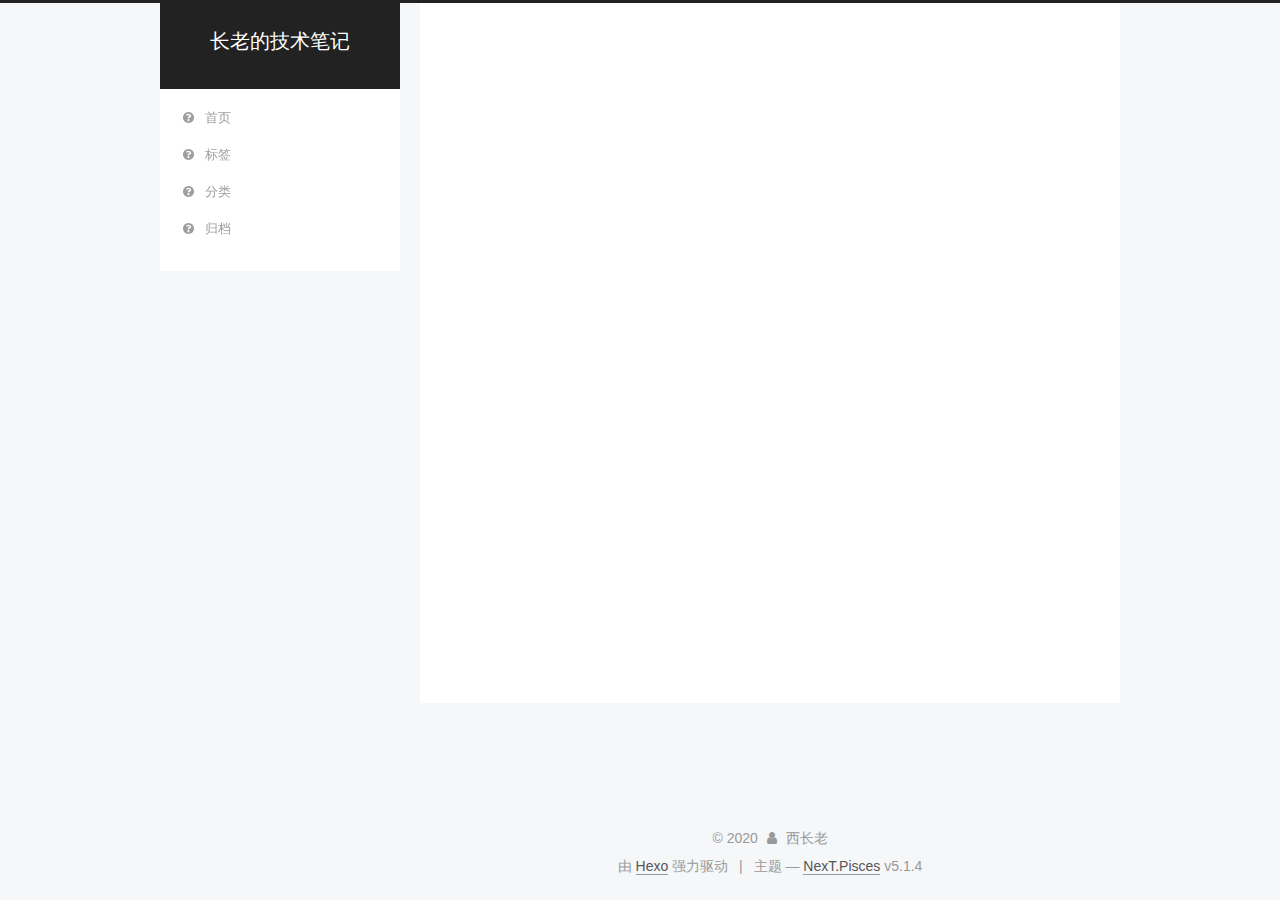
==== commit 8dc38f37: "Site updated: 2020-06-20 14:30:33" ====
--- a/archives/index.html
+++ b/archives/index.html
@@ -204,6 +204,16 @@
           </a>
         </li>
       
+        
+        <li class="menu-item menu-item-archives">
+          <a href="/archives" rel="section">
+            
+              <i class="menu-item-icon fa fa-fw fa-question-circle"></i> <br />
+            
+            归档
+          </a>
+        </li>
+      
 
       
     </ul>
--- a/css/main.css
+++ b/css/main.css
@@ -1823,7 +1823,7 @@
   width: 4px;
   height: 4px;
   border-radius: 50%;
-  background: #95d0a3;
+  background: #24d6b8;
 }
 .links-of-blogroll {
   font-size: 13px;
